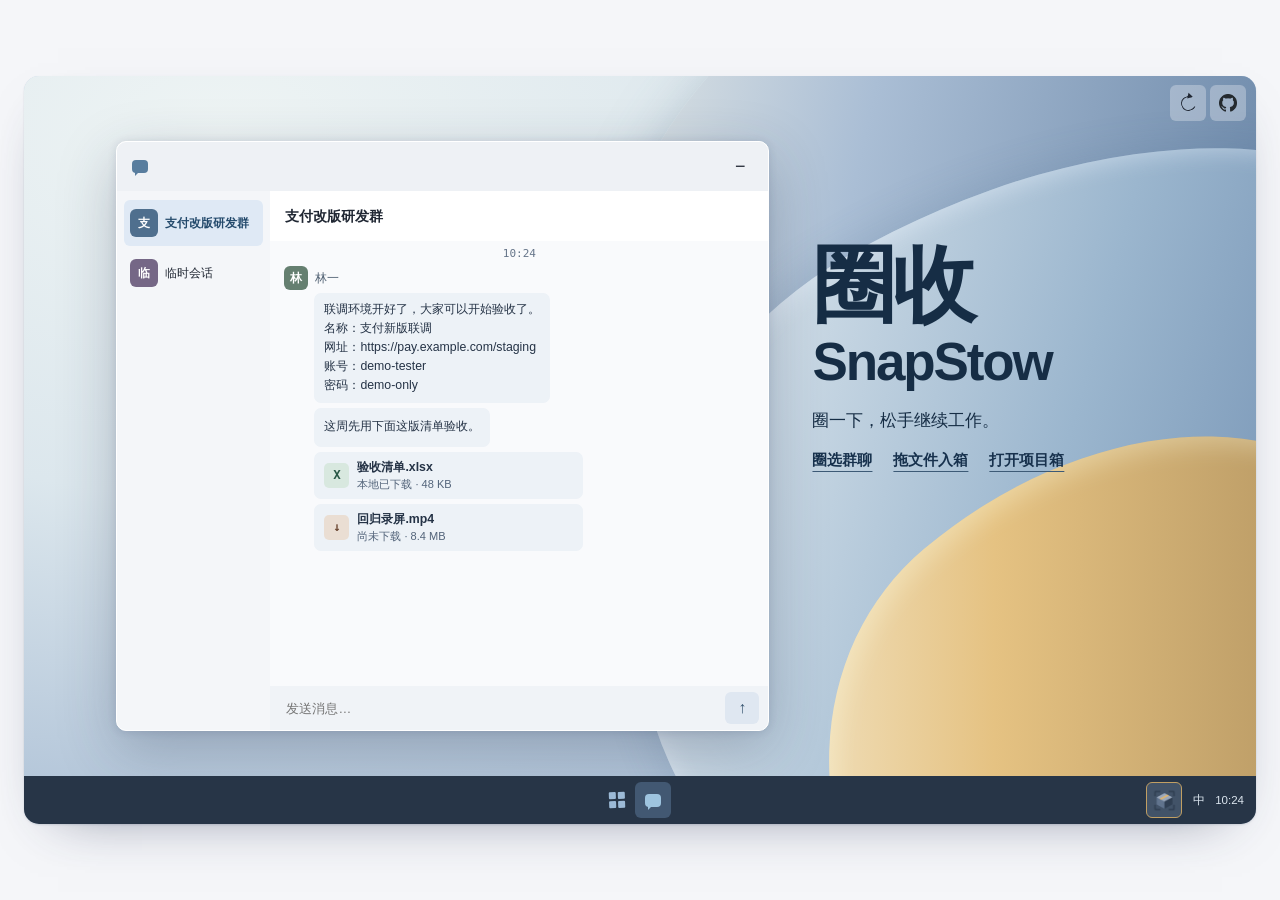
==== index.html @ a150619b "让放大镜查看圈选来源截图并覆盖整个工作台指针" ====
<!doctype html>
<html lang="zh-CN">
<head>
  <meta charset="utf-8">
  <meta name="viewport" content="width=device-width, initial-scale=1">
  <meta name="theme-color" content="#f5f6f9">
  <meta name="description" content="在 Windows 模拟桌面亲手试用圈收 SnapStow，从群聊圈选附件、链接和备注，再到项目箱里找到它们。">
  <title>圈收 SnapStow · 圈一下，松手继续工作</title>
  <link rel="icon" href="./snapstow.png">
  <link rel="stylesheet" href="./style.css?v=source-lens-png">
  <script src="./demo.js?v=source-lens-png" defer></script>
</head>
<body>
  <a class="skip" href="#try">跳到桌面体验</a>
  <main class="shell" aria-label="圈收 SnapStow">
    <section class="desktop" id="try" aria-label="Windows 模拟桌面" tabindex="-1">
      <div class="screen" id="screen">
        <div class="wallpaper" aria-hidden="true"><i></i><i></i><i></i></div>
        <section class="desktop-guide" id="desktop-guide" aria-labelledby="desktop-title">
          <h1 id="desktop-title">圈收 <span lang="en">SnapStow</span></h1>
          <p id="desktop-cue" aria-live="polite">圈一下，松手继续工作。</p>
          <div class="desktop-examples" role="group" aria-label="操作示例">
            <button type="button" class="desktop-action" id="capture" aria-pressed="false" aria-keyshortcuts="Alt+Shift+S">圈选群聊</button>
            <button type="button" class="desktop-action" id="try-queue">拖文件入箱</button>
            <button type="button" class="desktop-action" id="try-archive">打开项目箱</button>
          </div>
        </section>

        <section class="window chat-window" id="chat-window" aria-labelledby="chat-title">
          <header class="chat-chrome">
            <i class="glyph chat-glyph" aria-hidden="true"></i>
            <button type="button" class="icon-control chrome-close" id="min-chat" aria-label="最小化群聊" title="最小化群聊"><span aria-hidden="true">−</span></button>
          </header>
          <div class="chat-layout">
            <div class="channels" role="group" aria-label="群聊列表">
              <button type="button" data-channel="dev" aria-pressed="true" title="支付改版研发群"><span class="avatar" aria-hidden="true">支</span><span>支付改版研发群</span></button>
              <button type="button" data-channel="temp" aria-pressed="false" title="临时会话"><span class="avatar violet" aria-hidden="true">临</span><span>临时会话</span></button>
            </div>
            <div class="conversation">
              <header class="conversation-head"><h2 id="chat-title">支付改版研发群</h2></header>
              <div class="messages" id="messages" aria-label="群聊消息">
                <p class="message-time">10:24</p>
                <div class="message-author"><span class="avatar sender" aria-hidden="true">林</span><span>林一</span></div>
                <div id="message-items" class="message-items"></div>
                <div class="selection-rect" id="selection" aria-hidden="true" hidden><i></i><i></i><i></i><i></i></div>
              </div>
              <form id="chat-form" class="composer">
                <input id="reply" aria-label="发送示例消息" placeholder="发送消息…" maxlength="100" autocomplete="off">
                <button type="submit" class="icon-control send" aria-label="发送" title="发送"><span aria-hidden="true">↑</span></button>
              </form>
            </div>
          </div>
        </section>

        <section class="window workbench" id="workbench" data-theme="dark" aria-label="圈收工作台" hidden>
          <header class="bench-chrome">
            <button type="button" class="bench-brand" id="bench-home" aria-label="圈收工作台首页"><img src="./snapstow.png" width="42" height="42" alt=""><span>圈收<small>SnapStow</small></span></button>
            <div class="bench-tools">
              <button type="button" class="icon-control tool" id="lens" aria-label="放大镜" title="放大镜" aria-pressed="false"><img src="./art/search.svg" alt=""></button>
              <button type="button" class="icon-control tool" id="settings" aria-label="仓库设置" title="仓库设置" aria-pressed="false"><img src="./art/gear.svg" alt=""></button>
              <button type="button" class="icon-control tool" id="min-bench" aria-label="关闭工作台"><img src="./art/close.svg" alt=""></button>
            </div>
          </header>

          <div class="bench-main" id="bench-main">
            <div class="board" id="board">
              <section class="pending" aria-label="待处理文件">
                <button type="button" class="icon-control machine" id="queue-next" aria-label="下一组待处理文件" title="下一组待处理文件"><img src="./art/queue-left.svg" alt=""></button>
                <div class="queue" id="queue"></div>
                <button type="button" class="icon-control machine" id="queue-prev" aria-label="上一组待处理文件" title="上一组待处理文件"><img src="./art/queue-right.svg" alt=""></button>
              </section>
              <section class="belt" id="belt" tabindex="0" aria-label="项目箱传送带，用左右方向键翻页" aria-keyshortcuts="ArrowLeft ArrowRight">
                <div class="belt-bed" aria-hidden="true">
                  <img src="./art/belt-frame.svg" alt="">
                  <div class="rollers"></div>
                  <span class="belt-mark belt-mark-left"></span><span class="belt-mark belt-mark-right"></span>
                </div>
                <div class="boxes" id="boxes"></div>
              </section>
              <div class="drop-bin" id="drop-bin" aria-hidden="true" hidden>
                <img src="./art/drop-bin-closed.svg" alt="">
                <img src="./art/drop-bin-open.svg" alt="">
              </div>
              <div class="association" id="association" hidden aria-hidden="true"></div>
              <button class="icon-control cut" id="cut" type="button" aria-label="剪断同名关联" title="剪断同名关联" draggable="true" hidden><img src="./art/connection-cut.svg" alt=""></button>
            </div>

            <section class="settings-page" id="settings-page" aria-label="仓库设置" hidden>
              <div class="warehouse">
                <img class="warehouse-body" src="./art/warehouse.svg" alt="">
                <img class="warehouse-body light-art" src="./art/warehouse-light.svg" alt="">
                <button type="button" class="warehouse-sign" id="root-picker">工作总目录</button>
                <button type="button" class="warehouse-door" id="warehouse-door" aria-label="抬起卷帘门，返回工作台" title="返回工作台">
                  <img src="./art/warehouse-door.svg" alt=""><img class="light-art" src="./art/warehouse-door-light.svg" alt="">
                </button>
                <button type="button" class="warehouse-shortcut" id="shortcut" aria-label="设置圈选快捷键"></button>
                <button type="button" class="warehouse-theme" id="theme" aria-label="浅色外观" title="切换为浅色外观" aria-pressed="false">
                  <img src="./art/warehouse-theme-dark.svg" alt=""><img class="light-art" src="./art/warehouse-theme-light.svg" alt="">
                </button>
              </div>
            </section>

            <div id="archive-underlay" class="archive-underlay" hidden></div>
            <dialog id="archive" class="archive" aria-labelledby="archive-title">
              <div class="archive-head">
                <h2 id="archive-title"></h2>
                <button type="button" class="icon-control tool" id="archive-lens" aria-label="查看资料来源" title="放大镜" aria-pressed="false"><img src="./art/search.svg" alt=""></button>
                <form method="dialog"><button class="icon-control tool" aria-label="关闭项目箱" autofocus><img src="./art/close.svg" alt=""></button></form>
              </div>
              <div class="archive-content" id="archive-content"></div>
            </dialog>
            <div class="preview-card" id="preview" hidden></div>
          </div>
          <p class="work-status" id="status" role="status" aria-atomic="true"></p>
        </section>
      </div>

      <div class="taskbar">
        <span class="taskbar-menu" aria-hidden="true"><i></i><i></i><i></i><i></i></span>
        <button type="button" class="icon-control task-app" id="chat-app" aria-label="打开群聊" title="群聊" aria-pressed="true"><i class="glyph chat-glyph" aria-hidden="true"></i></button>
        <div class="tray">
          <button type="button" class="icon-control tray-app" id="tray-app" aria-label="打开圈收工作台" title="打开圈收工作台" aria-expanded="false"><img src="./snapstow.png" width="30" height="30" alt=""></button>
          <span class="tray-system" aria-hidden="true">中 <time>10:24</time></span>
        </div>
      </div>
      <div class="tray-menu" id="tray-menu" aria-label="圈收托盘菜单" hidden>
        <button type="button" id="tray-shortcut">当前快捷键 <span></span></button>
        <button type="button" id="tray-root">项目工作总目录</button>
        <button type="button" id="tray-exit">退出软件</button>
      </div>
      <nav class="desktop-tools" aria-label="演示工具">
        <button type="button" class="icon-control utility" id="reset" aria-label="重置演示" title="重置演示"><i class="reset-glyph" aria-hidden="true"></i></button>
        <a class="icon-control utility" href="https://github.com/S-wuyu/SnapStow" aria-label="GitHub 仓库" title="GitHub 仓库"><img src="./art/github.png" alt=""></a>
      </nav>
    </section>
  </main>

  <dialog id="explorer" class="explorer" aria-labelledby="explorer-title">
    <div class="explorer-head"><h2 id="explorer-title">文件资源管理器</h2><form method="dialog"><button class="icon-control explorer-close" type="submit" aria-label="关闭资源管理器" autofocus><span aria-hidden="true">×</span></button></form></div>
    <p class="path" id="explorer-path"></p>
    <ul id="explorer-list"></ul>
  </dialog>

  <dialog id="choose-root" class="explorer" aria-labelledby="choose-title">
    <div class="explorer-head"><h2 id="choose-title">选择工作总目录</h2><form method="dialog"><button class="icon-control explorer-close" type="submit" aria-label="取消选择目录"><span aria-hidden="true">×</span></button></form></div>
    <form id="root-form" class="root-form">
      <label for="root-choice">示例目录</label>
      <select id="root-choice"><option>D:\项目仓库</option><option>D:\工作\归档</option><option>E:\团队资料</option></select>
      <button type="submit" autofocus>选择文件夹</button>
    </form>
  </dialog>
</body>
</html>
---- style.css ----
:root {
  color-scheme: light;
  font-family: "Noto Sans SC", "PingFang SC", "Microsoft YaHei", sans-serif;
  color: #202733;
  background: #f5f6f9;
  --gold: #e5c282;
  --focus: #1d548b;
}

*, *::before, *::after { box-sizing: border-box; }
body { margin: 0; }
[hidden] { display: none !important; }
img { display: block; max-inline-size: 100%; }
button, input, select { font: inherit; color: inherit; }
button { cursor: pointer; }
button:disabled { cursor: default; }
a { color: inherit; text-decoration: none; }
:focus-visible { outline: 2px solid var(--focus); outline-offset: 3px; }
button:active:not(:disabled) { filter: brightness(.94); }
.shell { width: min(1280px, calc(100% - 48px)); min-height: 100svh; margin-inline: auto; padding-block: 18px; display: grid; align-items: center; }
.skip { position: fixed; z-index: 20; top: 10px; left: 10px; padding: 10px; background: white; clip-path: inset(100%); }
.skip:focus { clip-path: none; }
.icon-control {
  display: inline-grid;
  place-items: center;
  flex: 0 0 auto;
  inline-size: var(--control-width, var(--control-size, 36px));
  block-size: var(--control-height, var(--control-size, 36px));
  padding: 0;
  border: 1px solid var(--control-border, transparent);
  border-radius: var(--control-radius, 6px);
  color: inherit;
  background-color: var(--control-bg, transparent);
}
.icon-control > img { inline-size: var(--icon-size, 18px); block-size: var(--icon-height, var(--icon-size, 18px)); object-fit: contain; pointer-events: none; }
.icon-control:hover:not(:disabled) { background-color: var(--control-hover, #20273314); }
.icon-control:is([aria-pressed="true"], [aria-expanded="true"]) { background-color: var(--control-active, var(--control-hover, #20273314)); }
.icon-control:disabled { opacity: .42; }
.desktop { position: relative; isolation: isolate; border-radius: 15px; background: #c9d9e8; box-shadow: 0 1px 2px #172c4e22, 0 20px 55px -34px #252f52a0; }
.screen { position: relative; isolation: isolate; container: desktop-screen / inline-size; height: clamp(450px, calc(100svh - 84px), 700px); overflow: hidden; border-radius: 15px 15px 0 0; background: radial-gradient(ellipse at 16% 8%, #eef4f4, #dce7ed 40%, #94acca 100%); }
.desktop-tools { display: flex; gap: 4px; position: absolute; z-index: 7; top: 9px; right: 10px; }
.utility { --control-size: 36px; --control-hover: #ffffffb2; --control-bg: #f5f6f950; --icon-size: 18px; color: #202733; }
.reset-glyph { width: 15px; height: 15px; position: relative; border: 1.6px solid currentColor; border-right-color: transparent; border-radius: 50%; transform: rotate(-20deg); }
.reset-glyph::after { content: ""; position: absolute; top: -2px; right: -3px; border: 3px solid transparent; border-left: 5px solid currentColor; transform: rotate(32deg); }
.wallpaper { position: absolute; inset: 0; pointer-events: none; overflow: hidden; z-index: -1; }
.wallpaper i { position: absolute; border-radius: 43% 57% 46% 54% / 52% 44% 56% 48%; }
.wallpaper i:nth-child(1) { width: 84%; height: 116%; left: 44%; top: -27%; transform: rotate(-35deg); background: linear-gradient(137deg,#f8f7ec 1%,#aabed5 31%,#5e7c9f 72%,#4e6786 100%); box-shadow: 0 16px 65px #45638361; }
.wallpaper i:nth-child(2) { width: 77%; height: 106%; left: 48%; top: 14%; transform: rotate(-30deg); background: linear-gradient(135deg,#e8eff3 7%,#9bb6ce 46%,#6281a7 82%); box-shadow: inset 3px 6px 22px #edf5fe66, -8px -11px 35px #43658825; }
.wallpaper i:nth-child(3) { width: 54%; height: 88%; left: 65%; top: 53%; transform: rotate(-40deg); background: linear-gradient(130deg,#f5ebd2 2%,#e5c282 32%,#b79863 68%); box-shadow: inset 0 11px 25px #ffffe251; }
.desktop-guide { position: absolute; inset: 24% 5% auto 64%; color: #162d45; }
.desktop-guide[inert] { visibility: hidden; }
.desktop-guide h1 { margin: 0; font-size: clamp(3.1rem, 6.8cqw, 5.75rem); font-weight: 800; line-height: 1; letter-spacing: -.055em; }
.desktop-guide h1 span { display: block; margin-top: .12em; font: 700 clamp(1.95rem, 4.3cqw, 3.5rem)/1.04 "Bahnschrift", "Segoe UI", sans-serif; letter-spacing: -.04em; }
.desktop-guide p { min-block-size: 1.5em; margin: 18px 0 5px; font-size: clamp(.87rem, 1.48cqw, 1.09rem); font-weight: 520; line-height: 1.5; }
.desktop-examples { display: flex; flex-wrap: wrap; gap: 0 clamp(9px, 1.7cqw, 25px); }
.desktop-action { min-block-size: 44px; padding: 0; border: 0; border-radius: 2px; background: transparent; color: #17314d; font-size: clamp(.78rem, 1.2cqw, .94rem); font-weight: 700; text-decoration: underline; text-decoration-color: #3d5a76; text-underline-offset: .4em; touch-action: manipulation; }
.desktop-action:hover:enabled, .desktop-action[aria-pressed="true"] { color: #0d2744; text-decoration-thickness: 2px; }
.desktop-action:disabled { opacity: .5; }
.desktop-action[aria-pressed="true"] { text-decoration-color: #795416; }
.window { position: absolute; box-shadow: 0 19px 58px #22314c46, 0 1px 8px #26385e25; border-radius: 10px; overflow: hidden; }
.chat-window { display: flex; flex-direction: column; width: min(670px, 53%); left: 7.5%; top: clamp(36px, 11%, 65px); bottom: clamp(18px, 7%, 45px); background: #fff; border: 1px solid #fff; }
.chat-window.is-capturing { outline: 2px solid #8c651f; outline-offset: 2px; }
.chat-chrome { display: flex; align-items: center; min-height: 49px; background: #eef1f5; padding: 0 10px 0 15px; justify-content: space-between; }
.glyph { display: inline-block; vertical-align: middle; flex: 0 0 auto; }
.chat-glyph { width: 16px; height: 13px; border-radius: 4px; background: #587d9e; position: relative; }
.chat-glyph::after { content: ""; position: absolute; bottom: -3px; left: 3px; border-top: 4px solid #587d9e; border-right: 4px solid transparent; }
.capture-glyph { width: 18px; height: 18px; position: relative; }
.capture-glyph::before, .capture-glyph::after { content: ""; position: absolute; width: 13px; height: 13px; border: 1.6px solid currentColor; }
.capture-glyph::before { left: 0; top: 0; border-right: 0; border-bottom: 0; border-top-left-radius: 3px; }
.capture-glyph::after { right: 0; bottom: 0; border-left: 0; border-top: 0; border-bottom-right-radius: 3px; }
.chrome-close { --control-hover: #dce3ed; font-size: 1.12rem; }
.chat-layout { flex: 1; min-height: 0; display: grid; grid-template-columns: 153px minmax(0, 1fr); }
.channels { padding: 9px 7px; background: #f4f6f9; }
.channels button { display: flex; width: 100%; align-items: center; gap: 7px; padding: 6px; min-height: 46px; text-align: left; background: transparent; border: 0; border-radius: 6px; font-size: .73rem; }
.channels button + button { margin-top: 4px; }
.channels button:hover { background: #e9eef5; }
.channels button[aria-pressed="true"] { background: #dfe9f5; color: #23496b; font-weight: 700; }
.avatar { display: grid; place-items: center; width: 28px; height: 28px; flex: 0 0 28px; border-radius: 6px; background: #4f6f8e; color: white; font-size: .73rem; font-weight: 650; }
.avatar.violet { background: #756786; }
.conversation { min-height: 0; min-width: 0; display: flex; flex-direction: column; }
.conversation-head { min-height: 50px; padding: 8px 15px; display: flex; align-items: center; gap: 8px; }
.conversation-head h2 { margin: 0; font-size: .9rem; }
.messages { position: relative; flex: 1; overflow: auto; padding: 4px 14px 8px; background: #f9fafc; scrollbar-width: thin; overscroll-behavior: contain; }
.is-capturing .messages { touch-action: none; user-select: none; cursor: crosshair; }
.message-time { text-align: center; margin: 3px 0 6px; color: #67768a; font: .69rem/1.1 "Consolas", monospace; }
.message-author { display: flex; align-items: center; gap: 7px; font-size: .72rem; color: #526274; }
.sender { background: #657f70; width: 24px; height: 24px; flex-basis: 24px; }
.message-items { display: grid; gap: 5px; align-content: start; justify-items: start; margin: 3px 0 0 30px; }
.message { position: relative; text-align: left; display: flex; align-items: center; gap: 8px; padding: 6px 9px; border: 1px solid transparent; border-radius: 7px; min-height: 39px; max-width: 100%; color: #253346; background: #edf2f7; overflow-wrap: anywhere; font-size: .77rem; }
.message:is(.file, .missing) { width: min(100%, 269px); }
.chat-text { white-space: pre-line; line-height: 1.55; overflow-wrap: anywhere; }
.message strong, .message small { display: block; }
.message small { color: #53647a; font-size: .69rem; margin-top: 1px; }
.message:hover, .message:focus-visible { background: #f7edda; border-color: #c6a05d; }
.is-capturing .message { cursor: crosshair; border-color: #a47932; }
.material-icon { display: grid; place-items: center; width: 25px; height: 25px; flex: 0 0 25px; background: #d8e8df; border-radius: 5px; color: #285846; font: 700 .78rem/1 monospace; }
.material-icon.missing { background: #eaded3; color: #6a4632; }
.sent { margin: 7px 0 3px auto; max-width: 85%; width: fit-content; padding: 7px 9px; border-radius: 7px; background: #dce9e2; font-size: .8rem; overflow-wrap: anywhere; }
.selection-rect { position: absolute; z-index: 2; pointer-events: none; box-shadow: 0 0 0 200vmax #19334c32; background: #fff2d53b; }
.selection-rect i { position: absolute; width: 13px; height: 13px; border: 2px solid #98702d; }
.selection-rect i:nth-child(1) { top: 0; left: 0; border-right: 0; border-bottom: 0; }
.selection-rect i:nth-child(2) { top: 0; right: 0; border-left: 0; border-bottom: 0; }
.selection-rect i:nth-child(3) { bottom: 0; left: 0; border-right: 0; border-top: 0; }
.selection-rect i:nth-child(4) { bottom: 0; right: 0; border-left: 0; border-top: 0; }
.composer { display: flex; align-items: center; gap: 5px; background: #f0f3f7; padding: 6px 9px 6px 13px; }
.composer input { background: transparent; border: 0; flex: 1; min-width: 0; font-size: .8rem; padding: 6px 3px; }
.send { --control-width: 34px; --control-height: 32px; --control-bg: #dfe7f1; --control-hover: #cbddef; color: #35536e; font-weight: 750; }
.taskbar { min-height: 48px; position: relative; display: flex; align-items: center; justify-content: center; gap: 10px; background: #273547; color: #eef3f8; border-radius: 0 0 15px 15px; --focus: #f8cf7f; }
.taskbar-menu { display: grid; grid-template-columns: 7px 7px; grid-auto-rows: 7px; gap: 2px; transform: rotate(-2deg); }
.taskbar-menu i { background: #9cbad7; border-radius: 1px; }
.task-app, .tray-app { --control-hover: #4b6079; --control-active: #425872; }
.task-app .chat-glyph, .task-app .chat-glyph::after { background: #9ec4df; }
.task-app .chat-glyph::after { background: transparent; border-top-color: #9ec4df; }
.tray { position: absolute; right: 12px; display: flex; align-items: center; gap: 11px; }
.tray-app { --control-border: #c19f63; --control-bg: #425368; --control-active: var(--gold); --icon-size: 29px; }
.tray-system { display: inline-flex; gap: 10px; align-items: center; font-size: .72rem; color: #dbE5ee; }
.tray-menu { z-index: 8; position: absolute; right: 12px; bottom: 52px; background: #273547; color: white; padding: 5px; border-radius: 8px; box-shadow: 0 8px 22px #15253e66; --focus: #e5c282; }
.tray-menu button { display: flex; justify-content: space-between; align-items: center; gap: 15px; width: 100%; border: 0; background: transparent; border-radius: 5px; padding: 8px 10px; min-height: 36px; font-size: .81rem; }
.tray-menu button:hover { background: #425872; }
.tray-menu button span { color: #f6dca6; }
.tray-menu button:disabled { opacity: .55; }

.workbench {
  --bench-bg: #22252c;
  --bench-panel: #2f343e;
  --bench-surface: #3b424f;
  --bench-ink: #f3f5f8;
  --bench-muted: #becbda;
  --bench-line: #566172;
  --bench-outline: #778499;
  --focus: #f7d08b;
  --danger-bg: #66343f;
  --danger: #ffc1c9;
  color-scheme: dark;
  color: var(--bench-ink);
  background: var(--bench-bg);
  width: min(920px, calc(100% - 42px));
  left: 50%;
  translate: -50% 0;
  top: clamp(49px, 8%, 62px);
  bottom: 5%;
  z-index: 3;
  display: flex;
  flex-direction: column;
  container-type: inline-size;
  border: 1px solid #7e8fa281;
}
.workbench[data-theme="light"] {
  --bench-bg: #f5f6f9;
  --bench-panel: #fff;
  --bench-surface: #e5ebf3;
  --bench-ink: #202733;
  --bench-muted: #435469;
  --bench-line: #bbc7d8;
  --bench-outline: #8294ab;
  --focus: #1d548b;
  --danger-bg: #ffe0e5;
  --danger: #8a253b;
  color-scheme: light;
}
.bench-chrome { position: relative; flex: 0 0 62px; display: flex; justify-content: space-between; align-items: center; margin-inline: clamp(13px, 4cqw, 34px); border-bottom: 1px solid var(--bench-line); }
.bench-brand { display: inline-flex; gap: 8px; align-items: center; border: 0; background: transparent; font-size: .88rem; color: inherit; padding: 0 6px 0 0; text-align: left; }
.bench-brand small { color: var(--bench-muted); display: block; font-size: .68rem; }
.bench-tools { display: flex; align-items: center; gap: clamp(7px, 1.7cqw, 16px); }
.tool { --control-border: var(--bench-line); --control-bg: var(--bench-panel); --control-hover: var(--bench-surface); --icon-size: 17px; }
.tool:hover:enabled, .tool[aria-pressed="true"] { border-color: var(--bench-outline); }
.workbench[data-theme="light"] .tool img, .workbench[data-theme="light"] .machine img { filter: brightness(.32) saturate(1.7); }
.bench-main { flex: 1; min-height: 0; position: relative; }
.board { height: 100%; display: flex; flex-direction: column; justify-content: space-between; gap: 15px; position: relative; padding: clamp(12px, 3cqw, 22px) clamp(11px, 4cqw, 34px) 9px; }
.workbench.lens-on::after { content: ""; position: absolute; inset: 0; box-shadow: inset 0 0 21px #a5c5eb92; border-radius: inherit; pointer-events: none; z-index: 6; }
.pending { display: grid; grid-template-columns: clamp(29px, 4.7cqw, 40px) 1fr clamp(29px, 4.7cqw, 40px); align-items: center; gap: clamp(5px, 1.35cqw, 13px); }
.machine { --control-width: 100%; --control-height: clamp(49px, 10cqw, 92px); --control-radius: 7px; --control-border: var(--bench-outline); --control-bg: var(--bench-surface); --control-hover: #4d6079; --icon-size: 19px; --icon-height: 22px; }
.queue { --queue-size: 3; --slot-height: 118px; display: grid; grid-template-columns: repeat(var(--queue-size), minmax(0, 1fr)); gap: clamp(7px, 3.1cqw, 28px); background: var(--bench-panel); border: 1px solid var(--bench-line); border-radius: 10px; padding: 13px clamp(8px, 4cqw, 36px); }
.file-card { position: relative; width: 100%; min-width: 0; min-height: 118px; display: flex; flex-direction: column; align-items: center; justify-content: center; gap: 6px; background: var(--bench-panel); border: 1px solid var(--bench-line); padding: 7px; color: var(--bench-ink); border-radius: 8px; text-align: left; }
.file-card img { width: 55px; height: 66px; object-fit: contain; pointer-events: none; }
.file-card strong { width: 100%; min-width: 0; overflow: hidden; text-overflow: ellipsis; white-space: nowrap; font-size: clamp(.66rem, 1.55cqw, .82rem); font-weight: 530; }
.queue .file-card { height: var(--slot-height); cursor: grab; touch-action: none; -webkit-user-select: none; user-select: none; }
.queue .file-card.drag-origin { opacity: .42; }
.queue .feature-card { justify-content: center; text-align: center; color: var(--bench-muted); border-color: transparent; cursor: inherit; touch-action: auto; background: transparent; }
.feature-card img { width: 35px; height: 40px; }
.feature-card strong { font-weight: 450; }
.feature-card .capture-glyph { position: relative; display: block; width: 32px; height: 36px; color: var(--bench-muted); background: url("./art/paper.svg") center / 17px auto no-repeat; }
.file-card.drag-ghost { position: absolute; top: 0; left: 0; z-index: 7; height: 85px; min-height: 0; padding: 6px; gap: 4px; pointer-events: none; opacity: .92; box-shadow: 0 6px 18px #131a2966; }
.drag-ghost img:not(.missing-mark) { width: 36px; height: 46px; }
.drag-ghost strong { font-size: .66rem; }
.drag-ghost .file-state { font-size: .52rem; padding: 2px 3px; }
.drag-ghost.over-bin { opacity: .43; filter: blur(.8px); box-shadow: none; }
.file-card:hover, .file-card[aria-pressed="true"], .file-card.relink-target { border-color: var(--gold); background: var(--bench-surface); }
.file-card .file-state { position: absolute; right: 5px; top: 5px; background: var(--danger-bg); color: var(--danger); padding: 3px 5px; font-size: .63rem; border-radius: 4px; max-width: calc(100% - 10px); }
.file-card img.missing-mark { position: absolute; width: 24px; height: 24px; top: 6px; right: 6px; }
.belt { flex: 0 0 clamp(143px, 22cqw, 211px); width: 100%; position: relative; touch-action: pan-y; -webkit-user-select: none; user-select: none; cursor: grab; }
.belt:focus-visible { outline: 2px solid var(--focus); outline-offset: 3px; border-radius: 4px; }
.belt.swiping { cursor: grabbing; }
.belt.swiping .project { pointer-events: none; }
.belt-bed { position: absolute; width: 100%; aspect-ratio: 852/209; bottom: 7%; left: 0; pointer-events: none; }
.belt-bed > img { width: 100%; height: 100%; object-fit: contain; }
.rollers { position: absolute; inset: 0; background: url("./art/belt-rollers.svg") 0 0 / 200% 100% no-repeat; mask: url("./art/belt-mask.svg") 0 0 / 100% 100% no-repeat; }
.workbench[data-theme="light"] :is(.belt-bed > img, .rollers) { filter: brightness(2.2) saturate(.55); }
.belt-mark { position: absolute; width: clamp(20px, 4.2%, 36px); aspect-ratio: 36 / 11; background: var(--bench-muted); opacity: .85; mask: url("./art/belt-arrow.svg") center / contain no-repeat; translate: -50% -50%; transform: rotate(-3.894deg); }
.belt-mark-left { left: 9%; top: 77.2%; transform: rotate(-3.894deg) scaleX(-1); }
.belt-mark-right { right: 9%; top: 54.5%; translate: 50% -50%; }
.drop-bin { position: absolute; z-index: 6; width: clamp(58px, 15cqw, 76px); aspect-ratio: 76 / 82; right: clamp(16px, 5cqw, 44px); bottom: 8px; }
.drop-bin img { display: block; width: 100%; height: 100%; pointer-events: none; }
.drop-bin:not([data-hit]) img + img, .drop-bin[data-hit] img:first-child { display: none; }
.boxes { position: absolute; inset: 1% 1% auto; display: grid; grid-template-columns: repeat(2, minmax(0, 1fr)); justify-items: center; pointer-events: none; transform: translate(var(--belt-move, 0px), calc(var(--belt-move, 0px) * -.075)); }
.project { position: relative; width: min(94%, 162px); aspect-ratio: 162 / 100; color: #202732; padding: 0; border: 0; background: transparent; border-radius: 8px; cursor: pointer; pointer-events: auto; align-self: start; }
.project:nth-child(2) { margin-top: -7%; }
.project img { position: absolute; pointer-events: none; }
.project .parcel { inset: 0; width: 100%; height: 100%; object-fit: contain; }
.project .parcel-label { left: 8.6%; top: 40%; width: 82.7%; height: 42%; object-fit: contain; }
.project .parcel-glow { left: -12%; top: -13%; width: 124%; max-width: none; height: 125%; opacity: 0; object-fit: contain; }
.project strong { position: absolute; left: 13%; top: 56%; width: 64%; height: 26%; color: #202732; font-size: clamp(.67rem, 1.35cqw, .81rem); line-height: 1.07; font-weight: 650; text-align: center; align-content: center; overflow: hidden; display: -webkit-box; -webkit-box-orient: vertical; -webkit-line-clamp: 2; }
.belt:not(.swiping) .project:is(:hover, :focus-visible) .parcel-glow, .project.drop-target .parcel-glow, .project[data-copying] .parcel-glow { opacity: 1; }
.project.drop-target { outline: 2px solid var(--gold); outline-offset: 5px; }
.project[data-copying] .parcel-label { opacity: .65; }
.rename-wrapper { position: absolute; text-align: center; pointer-events: auto; z-index: 2; }
.rename-wrapper input { width: 83%; min-width: 0; padding: 3px; background: #f8e3b5; color: #202732; border: 1px solid #916a24; border-radius: 3px; font-size: .75rem; -webkit-user-select: text; user-select: text; }
.association { position: absolute; height: 0; width: var(--length); left: var(--x); top: var(--y); border-top: 2px dashed var(--bench-outline); transform-origin: left; rotate: var(--angle); pointer-events: none; z-index: 2; }
.association::after { position: absolute; content: ""; width: 8px; height: 8px; border-top: 2px solid var(--bench-outline); border-right: 2px solid var(--bench-outline); rotate: 45deg; right: 0; top: -5px; }
.cut { position: absolute; z-index: 4; left: var(--cut-x); top: var(--cut-y); translate: -50% -50%; --control-height: 32px; --control-bg: var(--bench-bg); --control-hover: var(--bench-panel); --icon-size: 25px; --icon-height: 20px; }
.cut:hover, .cut:focus-visible { border-color: var(--gold); }
.workbench[data-theme="light"] .cut img { filter: brightness(.38); }
.work-status { position: absolute; z-index: 5; bottom: 4px; left: 14px; max-width: 75%; margin: 0; padding: 3px 6px; border-radius: 4px; font-size: .69rem; color: var(--bench-muted); background: var(--bench-bg); pointer-events: none; }
.work-status:empty { clip-path: inset(100%); }

.archive-underlay { position: absolute; inset: 0; background: #11172277; backdrop-filter: blur(5px); z-index: 5; }
.archive {
  position: absolute;
  z-index: 6;
  inset: 11px 6% 12px;
  width: auto;
  max-width: none;
  height: auto;
  max-height: none;
  padding: 0 15px;
  margin: 0;
  background: var(--bench-panel);
  color: var(--bench-ink);
  border: 1px solid var(--bench-outline);
  border-radius: 9px;
}
.archive[open] { display: flex; flex-direction: column; }
.archive-head { display: grid; grid-template-columns: 1fr auto auto; gap: 8px; align-items: center; padding: 9px 0; border-bottom: 1px solid var(--bench-line); }
.archive-head h2 { margin: 0; font-size: 1rem; }
.archive-content { flex: 1; overflow: auto; overscroll-behavior: contain; padding: 12px 2px 16px; display: grid; align-content: start; grid-template-columns: repeat(2, minmax(0, 1fr)); gap: 13px; scrollbar-width: thin; }
.archive-content:empty::after { content: "项目箱是空的"; color: var(--bench-muted); font-size: .85rem; padding: 12px; }
.group { min-width: 0; position: relative; }
.group-card { display: flex; min-height: 94px; flex-direction: column; align-items: center; justify-content: center; gap: 2px; width: min(78%, 220px); margin-inline: auto; border: 1px solid var(--bench-line); background: var(--bench-bg); border-radius: 8px; padding: 6px; color: var(--bench-ink); font-size: .78rem; }
.group-card img { width: 45px; height: 54px; pointer-events: none; }
.group-card:hover { border-color: var(--gold); }
.group-card.merge-target, .group-card[aria-pressed="true"] { outline: 2px solid var(--gold); }
.group-sources { margin: 1px 0 0; color: var(--bench-muted); font-size: .67rem; }
.group-files { position: relative; padding: 17px 0 0; margin: 0; list-style: none; display: grid; grid-template-columns: repeat(2, minmax(0, 1fr)); gap: 10px; }
.group-files::before { position: absolute; content: ""; top: 0; left: 50%; height: 8px; border-left: 1px solid var(--bench-outline); }
.group-files::after { position: absolute; content: ""; top: 7px; left: 25%; width: 50%; height: 10px; border: 1px solid var(--bench-outline); border-bottom: 0; border-radius: 12px 12px 0 0; pointer-events: none; }
.group-files:has(> li:only-child) { grid-template-columns: minmax(0, 1fr); justify-items: center; }
.group-files:has(> li:only-child)::before { height: 17px; }
.group-files:has(> li:only-child)::after { display: none; }
.group-files li { position: relative; width: 100%; min-width: 0; }
.group-files li:only-child { width: 50%; }
.group-files li:nth-child(n+3)::before { position: absolute; content: ""; left: 50%; top: -10px; height: 10px; border-left: 1px solid var(--bench-outline); }
.group-files .file-card { min-height: 84px; }
.group-files .file-card img { width: 35px; height: 42px; }
.group-files .file-card strong { text-align: center; white-space: normal; overflow-wrap: anywhere; }
.group-actions { position: absolute; z-index: 1; top: 5px; right: 3px; display: flex; justify-content: end; }
.group-actions .group-move { --control-size: 31px; --control-hover: var(--bench-surface); color: var(--bench-muted); opacity: 0; }
.group:hover .group-move, .group:focus-within .group-move { opacity: 1; }
.archive-underlay.source-drop { z-index: 5; background: #3e5572b0; }
.archive-underlay.source-drop::after { content: "拖出来源"; position: absolute; color: #fff1cd; bottom: 2px; left: 50%; translate: -50%; font-size: .7rem; }
.preview-card { z-index: 9; position: absolute; width: min(238px, calc(100% - 12px)); padding: 10px; background: var(--bench-bg); color: var(--bench-ink); border: 1px solid var(--bench-outline); border-radius: 7px; box-shadow: 0 9px 25px #12172661; font-size: .75rem; line-height: 1.6; overflow-wrap: anywhere; pointer-events: none; }
.preview-card strong, .preview-card span { display: block; }
.preview-card span { color: var(--bench-muted); margin-top: 3px; }
.preview-card.has-screenshot { width: min(374px, calc(100% - 12px)); background: var(--bench-panel); }
.preview-card .source-image { margin: 10px 0 0; border-top: 1px solid var(--bench-line); padding-top: 10px; }
.source-image img { max-height: 250px; width: auto; height: auto; border-radius: 5px; object-fit: contain; object-position: left top; }

.settings-page { height: 100%; display: grid; place-items: center; position: relative; }
.warehouse { position: relative; width: min(82%, 536px); aspect-ratio: 536/391; }
.warehouse-body { width: 100%; height: 100%; object-fit: contain; pointer-events: none; }
.workbench[data-theme="dark"] .warehouse .light-art, .workbench[data-theme="light"] .warehouse img:not(.light-art):where(.warehouse-body, .warehouse-door img, .warehouse-theme img) { display: none; }
.warehouse-sign { position: absolute; top: 35.3%; left: 23.1%; width: 52.6%; height: 10%; padding: 0 11px; border: 0; background: url("./art/warehouse-sign.svg") center / contain no-repeat; color: #fff0d4; text-align: left; white-space: nowrap; overflow: hidden; text-overflow: ellipsis; font-size: clamp(.67rem, 1.6cqw, .88rem); }
.warehouse-sign:hover, .warehouse-door:hover { filter: brightness(1.2); }
.warehouse-door { position: absolute; left: 32.65%; top: 51.92%; width: 33.58%; height: 33.76%; border: 0; padding: 0; overflow: hidden; background: transparent; touch-action: none; cursor: grab; }
.warehouse-door:active { cursor: grabbing; }
.warehouse-door img { width: 100%; height: 100%; object-fit: contain; pointer-events: none; translate: 0 var(--door-lift, 0px); }
.warehouse-shortcut { position: absolute; left: 68%; top: 56%; width: 29%; min-height: 34px; padding: 8px 4px 13px; border: 0; border-radius: 5px; color: #ffe5b4; background: transparent url("./art/warehouse-mark.svg") 60% 93% / 83% auto no-repeat; font-size: clamp(.64rem, 1.48cqw, .88rem); rotate: -4deg; }
.warehouse-shortcut:hover { color: white; background-color: #ffffff12; }
.warehouse-theme { position: absolute; left: 12.31%; top: 63.94%; width: 15.67%; min-height: 44px; aspect-ratio: 84 / 75; border: 0; border-radius: 5px; padding: 0; background: transparent; }
.warehouse-theme img { display: block; width: 100%; object-fit: contain; pointer-events: none; }
.warehouse-theme:hover { filter: brightness(1.13); }
.workbench[data-theme="light"] .warehouse-sign { color: #44382a; background-image: url("./art/warehouse-sign-light.svg"); }
.workbench[data-theme="light"] .warehouse-shortcut { color: #43596d; }
.explorer { width: min(470px, calc(100% - 30px)); color: #202733; background: #f6f8fa; border: 1px solid #becddd; border-radius: 10px; padding: 14px 18px; box-shadow: 0 18px 64px #182a4760; }
.explorer::backdrop { background: #111e365f; }
.explorer-head { display: flex; justify-content: space-between; align-items: center; gap: 6px; margin-bottom: 10px; }
.explorer-head h2 { font-size: .95rem; margin: 0; }
.explorer-close { --control-bg: #e8edf3; --control-hover: #d4e0ed; font-size: 1.17rem; }
.path { padding: 8px 11px; background: #e7edf4; border-radius: 5px; font-size: .83rem; overflow-wrap: anywhere; }
.explorer ul { margin: 7px 0; padding-left: 24px; line-height: 1.8; font-size: .83rem; }
.root-form { display: grid; gap: 7px; }
.root-form label, .root-form select, .root-form button { font-size: .83rem; }
.root-form select, .root-form button { min-height: 36px; border-radius: 5px; border: 1px solid #b2c2d5; padding-inline: 7px; }
.root-form button { justify-self: end; background: #f0d9ae; margin-top: 4px; }

@container (max-width: 530px) {
  .board { gap: 5px; padding-bottom: 34px; }
  .queue { --queue-size: 2; --slot-height: 100px; }
  .file-card { min-height: 100px; }
  .file-card img { width: 43px; height: 52px; }
  .feature-card img { width: 31px; height: 36px; }
  .drag-ghost.over-bin { filter: blur(.7px); }
  .belt { flex-basis: 153px; }
  .boxes { inset: auto 1% calc(7% + 9.2cqw - 7px); }
  .project { width: min(78%, 128px); }
  .project:nth-child(2) { margin-top: -7%; }
  .association { border-width: 1.5px; }
  .archive { inset-inline: 10px; padding-inline: 9px; }
  .archive-content { grid-template-columns: 1fr; }
  .group-files .file-card { min-height: 70px; }
}

@media (max-width: 710px) {
  .shell { width: calc(100% - 14px); padding-block: 7px; }
  .screen { height: clamp(450px, calc(100svh - 62px), 780px); }
  .chat-layout { grid-template-columns: 1fr; grid-template-rows: auto 1fr; }
  .channels { display: flex; gap: 5px; padding: 5px 7px; }
  .channels button { display: inline-flex; width: auto; min-height: 36px; line-height: 1.1; }
  .channels button + button { margin: 0; }
  .channels .avatar { width: 22px; height: 22px; flex-basis: 22px; }
  .conversation-head { min-height: 39px; padding-block: 5px; }
  .message-items { margin-left: 22px; }
  .workbench { width: calc(100% - 14px); top: 53px; bottom: 16px; }
  .work-status { bottom: 6px; }
}

@container desktop-screen (max-width: 740px) {
  .desktop-guide { inset: 25px 18px auto; }
  .desktop-guide h1 { display: flex; gap: .26em; align-items: baseline; font-size: clamp(2.05rem, 8cqw, 2.7rem); }
  .desktop-guide h1 span { font-size: .7em; }
  .desktop-guide p { margin: 6px 0 0; }
  .desktop-examples { gap: 0 18px; }
  .chat-window { width: auto; left: 8px; right: 8px; top: 152px; bottom: 16px; }
}

@media (max-width: 390px) {
  .tray { right: 7px; gap: 6px; }
  .tray-system { gap: 4px; }
}

@media (hover: none) {
  .group-actions .group-move { opacity: 1; }
}

@media (prefers-reduced-motion: no-preference) {
  .workbench:not([hidden]) { animation: open-window 150ms ease-out; }
  .archive[open] { animation: open-window 130ms ease-out; }
  .project .parcel-glow { transition: opacity 150ms ease-out; }
  .project[data-copying] .parcel-label { animation: sealing 470ms linear both; }
  .boxes { transition: transform 180ms ease-out; }
  .swiping .boxes { transition: none; }
  .warehouse-door.rolling img { transition: translate 240ms ease-out; }
  @keyframes open-window { from { opacity: .55; transform: scale(.985); } }
  @keyframes sealing { from { clip-path: inset(0 0 92%); } to { clip-path: inset(0); } }
}

.workbench.lens-on, .workbench.lens-on * { cursor: url("./art/lens-cursor.svg") 10 10, zoom-in; }
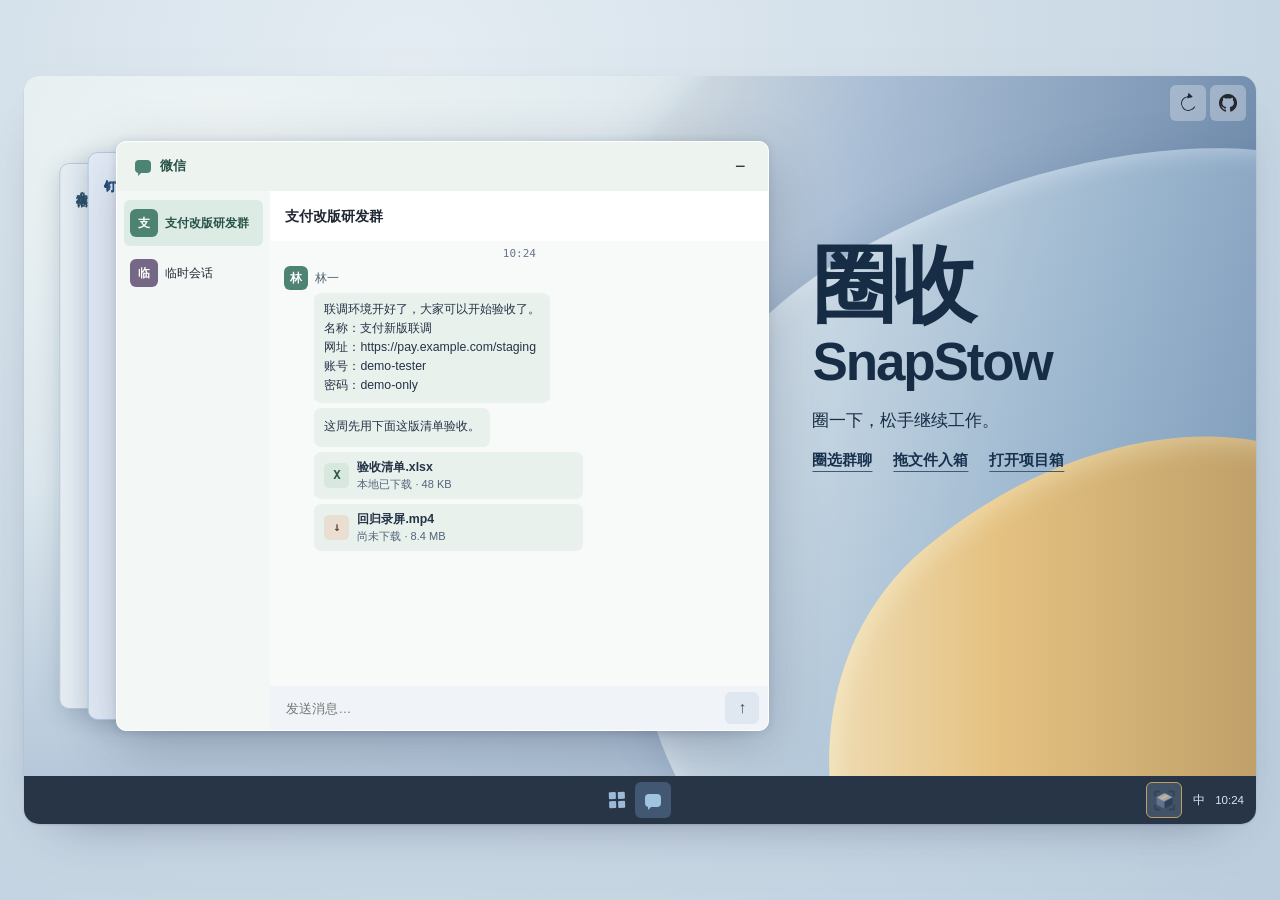
==== commit a1167270: "更新浅色交互并加入群聊叠窗和目录浏览" ====
--- a/index.html
+++ b/index.html
@@ -3,12 +3,12 @@
 <head>
   <meta charset="utf-8">
   <meta name="viewport" content="width=device-width, initial-scale=1">
-  <meta name="theme-color" content="#f5f6f9">
+  <meta name="theme-color" content="#ccd9e5">
   <meta name="description" content="在 Windows 模拟桌面亲手试用圈收 SnapStow，从群聊圈选附件、链接和备注，再到项目箱里找到它们。">
   <title>圈收 SnapStow · 圈一下，松手继续工作</title>
   <link rel="icon" href="./snapstow.png">
-  <link rel="stylesheet" href="./style.css?v=source-lens-png">
-  <script src="./demo.js?v=source-lens-png" defer></script>
+  <link rel="stylesheet" href="./style.css?v=chat-stack-directories">
+  <script src="./demo.js?v=chat-stack-directories" defer></script>
 </head>
 <body>
   <a class="skip" href="#try">跳到桌面体验</a>
@@ -26,21 +26,31 @@
           </div>
         </section>
 
-        <section class="window chat-window" id="chat-window" aria-labelledby="chat-title">
+        <div class="chat-stack" id="chat-stack">
+          <div class="chat-sides" role="group" aria-label="切换群聊窗口">
+            <button class="chat-back" type="button" data-client="wechat" hidden><span>微信</span></button>
+            <button class="chat-back" type="button" data-client="dingtalk" style="--depth: 1"><span>钉钉</span></button>
+            <button class="chat-back" type="button" data-client="wecom" style="--depth: 2"><span>企业微信</span></button>
+          </div>
+        <section class="window chat-window" id="chat-window" data-client="wechat" aria-labelledby="chat-title">
           <header class="chat-chrome">
-            <i class="glyph chat-glyph" aria-hidden="true"></i>
+            <button type="button" class="chat-handle" id="chat-handle" title="拖动窗口，方向键也能移动" aria-keyshortcuts="ArrowLeft ArrowRight ArrowUp ArrowDown">
+              <i class="glyph chat-glyph" aria-hidden="true"></i><span id="chat-client">微信</span><span class="sr-only">，使用方向键移动窗口</span>
+            </button>
             <button type="button" class="icon-control chrome-close" id="min-chat" aria-label="最小化群聊" title="最小化群聊"><span aria-hidden="true">−</span></button>
           </header>
           <div class="chat-layout">
             <div class="channels" role="group" aria-label="群聊列表">
               <button type="button" data-channel="dev" aria-pressed="true" title="支付改版研发群"><span class="avatar" aria-hidden="true">支</span><span>支付改版研发群</span></button>
               <button type="button" data-channel="temp" aria-pressed="false" title="临时会话"><span class="avatar violet" aria-hidden="true">临</span><span>临时会话</span></button>
+              <button type="button" data-channel="feedback" aria-pressed="false" hidden><span class="avatar" aria-hidden="true">联</span><span>支付联调反馈群</span></button>
+              <button type="button" data-channel="launch" aria-pressed="false" hidden><span class="avatar" aria-hidden="true">上</span><span>上线准备群</span></button>
             </div>
             <div class="conversation">
               <header class="conversation-head"><h2 id="chat-title">支付改版研发群</h2></header>
               <div class="messages" id="messages" aria-label="群聊消息">
                 <p class="message-time">10:24</p>
-                <div class="message-author"><span class="avatar sender" aria-hidden="true">林</span><span>林一</span></div>
+                <div class="message-author"><span class="avatar sender" id="sender-avatar" aria-hidden="true">林</span><span id="sender-name">林一</span></div>
                 <div id="message-items" class="message-items"></div>
                 <div class="selection-rect" id="selection" aria-hidden="true" hidden><i></i><i></i><i></i><i></i></div>
               </div>
@@ -51,6 +61,7 @@
             </div>
           </div>
         </section>
+        </div>
 
         <section class="window workbench" id="workbench" data-theme="dark" aria-label="圈收工作台" hidden>
           <header class="bench-chrome">
@@ -136,18 +147,27 @@
   </main>
 
   <dialog id="explorer" class="explorer" aria-labelledby="explorer-title">
-    <div class="explorer-head"><h2 id="explorer-title">文件资源管理器</h2><form method="dialog"><button class="icon-control explorer-close" type="submit" aria-label="关闭资源管理器" autofocus><span aria-hidden="true">×</span></button></form></div>
-    <p class="path" id="explorer-path"></p>
-    <ul id="explorer-list"></ul>
-  </dialog>
-
-  <dialog id="choose-root" class="explorer" aria-labelledby="choose-title">
-    <div class="explorer-head"><h2 id="choose-title">选择工作总目录</h2><form method="dialog"><button class="icon-control explorer-close" type="submit" aria-label="取消选择目录"><span aria-hidden="true">×</span></button></form></div>
-    <form id="root-form" class="root-form">
-      <label for="root-choice">示例目录</label>
-      <select id="root-choice"><option>D:\项目仓库</option><option>D:\工作\归档</option><option>E:\团队资料</option></select>
-      <button type="submit" autofocus>选择文件夹</button>
-    </form>
+    <header class="explorer-head">
+      <h2 id="explorer-title"><i class="folder-mark" aria-hidden="true"></i><span id="explorer-caption">文件资源管理器</span></h2>
+      <form method="dialog"><button class="icon-control explorer-close" type="submit" aria-label="关闭文件窗口"><span aria-hidden="true">×</span></button></form>
+    </header>
+    <div class="explorer-toolbar">
+      <button type="button" id="explorer-back" class="icon-control explorer-nav" aria-label="返回上一个位置" title="后退">←</button>
+      <button type="button" id="explorer-up" class="icon-control explorer-nav" aria-label="转到上一级目录" title="向上">↑</button>
+      <nav id="explorer-path" class="explorer-address" aria-label="地址栏"></nav>
+    </div>
+    <div class="explorer-pane">
+      <nav id="explorer-places" class="explorer-places" aria-label="常用位置"></nav>
+      <div id="explorer-content" class="explorer-content">
+        <div class="explorer-columns" aria-hidden="true"><span>名称</span><span>类型</span></div>
+        <ul id="explorer-list" aria-label="当前目录的内容"></ul>
+      </div>
+    </div>
+    <footer class="explorer-footer">
+      <span id="explorer-location" title="当前目录"></span>
+      <button type="button" id="explorer-choose" class="explorer-action primary" hidden>选择文件夹</button>
+      <form method="dialog"><button class="explorer-action" id="explorer-cancel" type="submit">关闭</button></form>
+    </footer>
   </dialog>
 </body>
 </html>
--- a/style.css
+++ b/style.css
@@ -2,13 +2,13 @@
   color-scheme: light;
   font-family: "Noto Sans SC", "PingFang SC", "Microsoft YaHei", sans-serif;
   color: #202733;
-  background: #f5f6f9;
+  background: #ccd9e5;
   --gold: #e5c282;
   --focus: #1d548b;
 }
 
 *, *::before, *::after { box-sizing: border-box; }
-body { margin: 0; }
+body { margin: 0; background: radial-gradient(ellipse at 32% 8%, #e5edf3 0, #d2dfe9 42%, #bbcddd 100%) fixed; }
 [hidden] { display: none !important; }
 img { display: block; max-inline-size: 100%; }
 button, input, select { font: inherit; color: inherit; }
@@ -20,6 +20,7 @@
 .shell { width: min(1280px, calc(100% - 48px)); min-height: 100svh; margin-inline: auto; padding-block: 18px; display: grid; align-items: center; }
 .skip { position: fixed; z-index: 20; top: 10px; left: 10px; padding: 10px; background: white; clip-path: inset(100%); }
 .skip:focus { clip-path: none; }
+.sr-only { position: absolute; width: 1px; height: 1px; padding: 0; overflow: hidden; clip-path: inset(50%); white-space: nowrap; }
 .icon-control {
   display: inline-grid;
   place-items: center;
@@ -58,9 +59,29 @@
 .desktop-action:disabled { opacity: .5; }
 .desktop-action[aria-pressed="true"] { text-decoration-color: #795416; }
 .window { position: absolute; box-shadow: 0 19px 58px #22314c46, 0 1px 8px #26385e25; border-radius: 10px; overflow: hidden; }
-.chat-window { display: flex; flex-direction: column; width: min(670px, 53%); left: 7.5%; top: clamp(36px, 11%, 65px); bottom: clamp(18px, 7%, 45px); background: #fff; border: 1px solid #fff; }
+.chat-stack { position: absolute; isolation: isolate; width: min(670px, 53%); left: 7.5%; top: clamp(36px, 11%, 65px); bottom: clamp(18px, 7%, 45px); --stack-peek: clamp(17px, 2.3cqw, 29px); --stack-fan: clamp(23px, 3.1cqw, 40px); }
+.chat-window { inset: 0; display: flex; flex-direction: column; background: #fff; border: 1px solid #fff; }
+.chat-sides { position: absolute; inset: 0; pointer-events: none; }
+.chat-back { position: absolute; inset: calc(var(--depth) * 11px) 0; z-index: calc(0 - var(--depth)); translate: calc(-1 * var(--depth) * var(--stack-peek)) 0; display: flex; align-items: flex-start; border: 1px solid var(--client-edge); border-radius: 10px; padding: 18px 0; background: var(--client-chrome); color: var(--client-ink); box-shadow: 0 5px 23px #1a385b30; pointer-events: auto; }
+.chat-back span { display: inline-block; width: var(--stack-peek); writing-mode: vertical-rl; text-orientation: upright; font-size: .72rem; font-weight: 700; letter-spacing: .13em; }
+.chat-stack:is(:hover, :focus-within) .chat-back { translate: calc(-1 * var(--depth) * var(--stack-fan)) 0; }
+.chat-back:is(:hover, :focus-visible) { background: var(--client-selected); }
+[data-client="wechat"] { --client-ink: #265047; --client-accent: #4d8372; --client-chrome: #edf4f0; --client-rail: #f3f7f5; --client-selected: #dcece4; --client-edge: #bdd2c8; --client-chat: #f7faf8; --client-bubble: #e9f1ed; }
+[data-client="dingtalk"] { --client-ink: #244b77; --client-accent: #3f74ac; --client-chrome: #e6eef9; --client-rail: #edf3fa; --client-selected: #dbe9fa; --client-edge: #b4cbe6; --client-chat: #f5f8fd; --client-bubble: #ecf3fc; }
+[data-client="wecom"] { --client-ink: #2e5069; --client-accent: #54768f; --client-chrome: #e5edf3; --client-rail: #edf2f6; --client-selected: #d5e3ee; --client-edge: #b8cbd9; --client-chat: #f4f8fa; --client-bubble: #e8f2f8; }
 .chat-window.is-capturing { outline: 2px solid #8c651f; outline-offset: 2px; }
-.chat-chrome { display: flex; align-items: center; min-height: 49px; background: #eef1f5; padding: 0 10px 0 15px; justify-content: space-between; }
+.chat-chrome { display: flex; align-items: center; min-height: 49px; background: var(--client-chrome); padding: 0 10px 0 13px; justify-content: space-between; cursor: grab; touch-action: none; user-select: none; }
+.chat-handle { display: inline-flex; align-items: center; gap: 9px; min-height: 36px; padding: 0 5px; border: 0; border-radius: 4px; background: none; color: var(--client-ink); font-size: .8rem; font-weight: 700; cursor: inherit; }
+.chat-stack.dragging .chat-chrome, .chat-stack.dragging .chat-handle { cursor: grabbing; }
+.chat-window .chat-glyph, .chat-window .avatar { background: var(--client-accent); }
+.chat-window .chat-glyph::after { border-top-color: var(--client-accent); }
+.chat-window[data-client="dingtalk"] .chat-layout { border-left: 5px solid var(--client-accent); }
+.chat-window[data-client="dingtalk"] .message { border-radius: 4px 10px 10px; }
+.chat-window[data-client="wecom"] .chat-chrome { background: #365970; color: #f4f8fc; --focus: #e3f0ff; }
+.chat-window[data-client="wecom"] .chat-chrome button { color: inherit; --control-hover: #4b6b85; }
+.chat-window[data-client="wecom"] .chat-glyph { background: #b8d7ed; }
+.chat-window[data-client="wecom"] .chat-glyph::after { border-top-color: #b8d7ed; }
+.chat-window[data-client="wecom"] .conversation-head { background: #e7eff5; border-bottom: 1px solid var(--client-edge); }
 .glyph { display: inline-block; vertical-align: middle; flex: 0 0 auto; }
 .chat-glyph { width: 16px; height: 13px; border-radius: 4px; background: #587d9e; position: relative; }
 .chat-glyph::after { content: ""; position: absolute; bottom: -3px; left: 3px; border-top: 4px solid #587d9e; border-right: 4px solid transparent; }
@@ -69,24 +90,26 @@
 .capture-glyph::before { left: 0; top: 0; border-right: 0; border-bottom: 0; border-top-left-radius: 3px; }
 .capture-glyph::after { right: 0; bottom: 0; border-left: 0; border-top: 0; border-bottom-right-radius: 3px; }
 .chrome-close { --control-hover: #dce3ed; font-size: 1.12rem; }
-.chat-layout { flex: 1; min-height: 0; display: grid; grid-template-columns: 153px minmax(0, 1fr); }
-.channels { padding: 9px 7px; background: #f4f6f9; }
+.chat-window[data-client="dingtalk"] { --chat-rail-width: 172px; }
+.chat-window[data-client="wecom"] { --chat-rail-width: 140px; }
+.chat-layout { flex: 1; min-height: 0; display: grid; grid-template-columns: var(--chat-rail-width, 153px) minmax(0, 1fr); }
+.channels { padding: 9px 7px; background: var(--client-rail); }
 .channels button { display: flex; width: 100%; align-items: center; gap: 7px; padding: 6px; min-height: 46px; text-align: left; background: transparent; border: 0; border-radius: 6px; font-size: .73rem; }
 .channels button + button { margin-top: 4px; }
 .channels button:hover { background: #e9eef5; }
-.channels button[aria-pressed="true"] { background: #dfe9f5; color: #23496b; font-weight: 700; }
+.channels button[aria-pressed="true"] { background: var(--client-selected); color: var(--client-ink); font-weight: 700; }
 .avatar { display: grid; place-items: center; width: 28px; height: 28px; flex: 0 0 28px; border-radius: 6px; background: #4f6f8e; color: white; font-size: .73rem; font-weight: 650; }
 .avatar.violet { background: #756786; }
 .conversation { min-height: 0; min-width: 0; display: flex; flex-direction: column; }
 .conversation-head { min-height: 50px; padding: 8px 15px; display: flex; align-items: center; gap: 8px; }
 .conversation-head h2 { margin: 0; font-size: .9rem; }
-.messages { position: relative; flex: 1; overflow: auto; padding: 4px 14px 8px; background: #f9fafc; scrollbar-width: thin; overscroll-behavior: contain; }
+.messages { position: relative; flex: 1; overflow: auto; padding: 4px 14px 8px; background: var(--client-chat); scrollbar-width: thin; overscroll-behavior: contain; }
 .is-capturing .messages { touch-action: none; user-select: none; cursor: crosshair; }
 .message-time { text-align: center; margin: 3px 0 6px; color: #67768a; font: .69rem/1.1 "Consolas", monospace; }
 .message-author { display: flex; align-items: center; gap: 7px; font-size: .72rem; color: #526274; }
 .sender { background: #657f70; width: 24px; height: 24px; flex-basis: 24px; }
 .message-items { display: grid; gap: 5px; align-content: start; justify-items: start; margin: 3px 0 0 30px; }
-.message { position: relative; text-align: left; display: flex; align-items: center; gap: 8px; padding: 6px 9px; border: 1px solid transparent; border-radius: 7px; min-height: 39px; max-width: 100%; color: #253346; background: #edf2f7; overflow-wrap: anywhere; font-size: .77rem; }
+.message { position: relative; text-align: left; display: flex; align-items: center; gap: 8px; padding: 6px 9px; border: 1px solid transparent; border-radius: 7px; min-height: 39px; max-width: 100%; color: #253346; background: var(--client-bubble); overflow-wrap: anywhere; font-size: .77rem; }
 .message:is(.file, .missing) { width: min(100%, 269px); }
 .chat-text { white-space: pre-line; line-height: 1.55; overflow-wrap: anywhere; }
 .message strong, .message small { display: block; }
@@ -129,6 +152,12 @@
   --bench-line: #566172;
   --bench-outline: #778499;
   --focus: #f7d08b;
+  --selection-line: var(--gold);
+  --selection-bg: var(--bench-surface);
+  --machine-hover: #4d6079;
+  --machine-active: #566c87;
+  --neutral-tag: #38485e;
+  --neutral-ink: #dce7f2;
   --danger-bg: #66343f;
   --danger: #ffc1c9;
   color-scheme: dark;
@@ -153,7 +182,13 @@
   --bench-muted: #435469;
   --bench-line: #bbc7d8;
   --bench-outline: #8294ab;
-  --focus: #1d548b;
+  --focus: #53789e;
+  --selection-line: #86a8cc;
+  --selection-bg: #eaf3fb;
+  --machine-hover: #e1edf8;
+  --machine-active: #d0e3f5;
+  --neutral-tag: #e5eff8;
+  --neutral-ink: #325575;
   --danger-bg: #ffe0e5;
   --danger: #8a253b;
   color-scheme: light;
@@ -164,12 +199,15 @@
 .bench-tools { display: flex; align-items: center; gap: clamp(7px, 1.7cqw, 16px); }
 .tool { --control-border: var(--bench-line); --control-bg: var(--bench-panel); --control-hover: var(--bench-surface); --icon-size: 17px; }
 .tool:hover:enabled, .tool[aria-pressed="true"] { border-color: var(--bench-outline); }
+.workbench[data-theme="light"] .tool { --control-hover: var(--machine-hover); --control-active: var(--machine-active); }
+.workbench[data-theme="light"] .tool:active:enabled { background: var(--machine-active); filter: none; }
 .workbench[data-theme="light"] .tool img, .workbench[data-theme="light"] .machine img { filter: brightness(.32) saturate(1.7); }
 .bench-main { flex: 1; min-height: 0; position: relative; }
 .board { height: 100%; display: flex; flex-direction: column; justify-content: space-between; gap: 15px; position: relative; padding: clamp(12px, 3cqw, 22px) clamp(11px, 4cqw, 34px) 9px; }
 .workbench.lens-on::after { content: ""; position: absolute; inset: 0; box-shadow: inset 0 0 21px #a5c5eb92; border-radius: inherit; pointer-events: none; z-index: 6; }
 .pending { display: grid; grid-template-columns: clamp(29px, 4.7cqw, 40px) 1fr clamp(29px, 4.7cqw, 40px); align-items: center; gap: clamp(5px, 1.35cqw, 13px); }
-.machine { --control-width: 100%; --control-height: clamp(49px, 10cqw, 92px); --control-radius: 7px; --control-border: var(--bench-outline); --control-bg: var(--bench-surface); --control-hover: #4d6079; --icon-size: 19px; --icon-height: 22px; }
+.machine { --control-width: 100%; --control-height: clamp(49px, 10cqw, 92px); --control-radius: 7px; --control-border: var(--bench-outline); --control-bg: var(--bench-surface); --control-hover: var(--machine-hover); --icon-size: 19px; --icon-height: 22px; }
+.machine:active:enabled { background: var(--machine-active); filter: none; }
 .queue { --queue-size: 3; --slot-height: 118px; display: grid; grid-template-columns: repeat(var(--queue-size), minmax(0, 1fr)); gap: clamp(7px, 3.1cqw, 28px); background: var(--bench-panel); border: 1px solid var(--bench-line); border-radius: 10px; padding: 13px clamp(8px, 4cqw, 36px); }
 .file-card { position: relative; width: 100%; min-width: 0; min-height: 118px; display: flex; flex-direction: column; align-items: center; justify-content: center; gap: 6px; background: var(--bench-panel); border: 1px solid var(--bench-line); padding: 7px; color: var(--bench-ink); border-radius: 8px; text-align: left; }
 .file-card img { width: 55px; height: 66px; object-fit: contain; pointer-events: none; }
@@ -185,8 +223,9 @@
 .drag-ghost strong { font-size: .66rem; }
 .drag-ghost .file-state { font-size: .52rem; padding: 2px 3px; }
 .drag-ghost.over-bin { opacity: .43; filter: blur(.8px); box-shadow: none; }
-.file-card:hover, .file-card[aria-pressed="true"], .file-card.relink-target { border-color: var(--gold); background: var(--bench-surface); }
+button.file-card:hover, .file-card[aria-pressed="true"], .file-card.relink-target { border-color: var(--selection-line); background: var(--selection-bg); }
 .file-card .file-state { position: absolute; right: 5px; top: 5px; background: var(--danger-bg); color: var(--danger); padding: 3px 5px; font-size: .63rem; border-radius: 4px; max-width: calc(100% - 10px); }
+.file-card .file-state.neutral { background: var(--neutral-tag); color: var(--neutral-ink); }
 .file-card img.missing-mark { position: absolute; width: 24px; height: 24px; top: 6px; right: 6px; }
 .belt { flex: 0 0 clamp(143px, 22cqw, 211px); width: 100%; position: relative; touch-action: pan-y; -webkit-user-select: none; user-select: none; cursor: grab; }
 .belt:focus-visible { outline: 2px solid var(--focus); outline-offset: 3px; border-radius: 4px; }
@@ -211,14 +250,14 @@
 .project .parcel-glow { left: -12%; top: -13%; width: 124%; max-width: none; height: 125%; opacity: 0; object-fit: contain; }
 .project strong { position: absolute; left: 13%; top: 56%; width: 64%; height: 26%; color: #202732; font-size: clamp(.67rem, 1.35cqw, .81rem); line-height: 1.07; font-weight: 650; text-align: center; align-content: center; overflow: hidden; display: -webkit-box; -webkit-box-orient: vertical; -webkit-line-clamp: 2; }
 .belt:not(.swiping) .project:is(:hover, :focus-visible) .parcel-glow, .project.drop-target .parcel-glow, .project[data-copying] .parcel-glow { opacity: 1; }
-.project.drop-target { outline: 2px solid var(--gold); outline-offset: 5px; }
+.project.drop-target { outline: 2px solid var(--selection-line); outline-offset: 5px; }
 .project[data-copying] .parcel-label { opacity: .65; }
 .rename-wrapper { position: absolute; text-align: center; pointer-events: auto; z-index: 2; }
 .rename-wrapper input { width: 83%; min-width: 0; padding: 3px; background: #f8e3b5; color: #202732; border: 1px solid #916a24; border-radius: 3px; font-size: .75rem; -webkit-user-select: text; user-select: text; }
 .association { position: absolute; height: 0; width: var(--length); left: var(--x); top: var(--y); border-top: 2px dashed var(--bench-outline); transform-origin: left; rotate: var(--angle); pointer-events: none; z-index: 2; }
 .association::after { position: absolute; content: ""; width: 8px; height: 8px; border-top: 2px solid var(--bench-outline); border-right: 2px solid var(--bench-outline); rotate: 45deg; right: 0; top: -5px; }
 .cut { position: absolute; z-index: 4; left: var(--cut-x); top: var(--cut-y); translate: -50% -50%; --control-height: 32px; --control-bg: var(--bench-bg); --control-hover: var(--bench-panel); --icon-size: 25px; --icon-height: 20px; }
-.cut:hover, .cut:focus-visible { border-color: var(--gold); }
+.cut:hover, .cut:focus-visible { border-color: var(--selection-line); }
 .workbench[data-theme="light"] .cut img { filter: brightness(.38); }
 .work-status { position: absolute; z-index: 5; bottom: 4px; left: 14px; max-width: 75%; margin: 0; padding: 3px 6px; border-radius: 4px; font-size: .69rem; color: var(--bench-muted); background: var(--bench-bg); pointer-events: none; }
 .work-status:empty { clip-path: inset(100%); }
@@ -247,8 +286,8 @@
 .group { min-width: 0; position: relative; }
 .group-card { display: flex; min-height: 94px; flex-direction: column; align-items: center; justify-content: center; gap: 2px; width: min(78%, 220px); margin-inline: auto; border: 1px solid var(--bench-line); background: var(--bench-bg); border-radius: 8px; padding: 6px; color: var(--bench-ink); font-size: .78rem; }
 .group-card img { width: 45px; height: 54px; pointer-events: none; }
-.group-card:hover { border-color: var(--gold); }
-.group-card.merge-target, .group-card[aria-pressed="true"] { outline: 2px solid var(--gold); }
+.group-card:hover { border-color: var(--selection-line); }
+.group-card.merge-target, .group-card[aria-pressed="true"] { outline: 2px solid var(--selection-line); }
 .group-sources { margin: 1px 0 0; color: var(--bench-muted); font-size: .67rem; }
 .group-files { position: relative; padding: 17px 0 0; margin: 0; list-style: none; display: grid; grid-template-columns: repeat(2, minmax(0, 1fr)); gap: 10px; }
 .group-files::before { position: absolute; content: ""; top: 0; left: 50%; height: 8px; border-left: 1px solid var(--bench-outline); }
@@ -290,17 +329,40 @@
 .warehouse-theme:hover { filter: brightness(1.13); }
 .workbench[data-theme="light"] .warehouse-sign { color: #44382a; background-image: url("./art/warehouse-sign-light.svg"); }
 .workbench[data-theme="light"] .warehouse-shortcut { color: #43596d; }
-.explorer { width: min(470px, calc(100% - 30px)); color: #202733; background: #f6f8fa; border: 1px solid #becddd; border-radius: 10px; padding: 14px 18px; box-shadow: 0 18px 64px #182a4760; }
+.explorer { width: min(720px, calc(100% - 24px)); color: #202f43; background: #f3f6fa; border: 1px solid #9eafc4; border-radius: 10px; padding: 0; overflow: hidden; box-shadow: 0 18px 64px #182a4760; }
+.explorer[open] { display: grid; grid-template-rows: auto auto minmax(0, 1fr) auto; }
 .explorer::backdrop { background: #111e365f; }
-.explorer-head { display: flex; justify-content: space-between; align-items: center; gap: 6px; margin-bottom: 10px; }
-.explorer-head h2 { font-size: .95rem; margin: 0; }
-.explorer-close { --control-bg: #e8edf3; --control-hover: #d4e0ed; font-size: 1.17rem; }
-.path { padding: 8px 11px; background: #e7edf4; border-radius: 5px; font-size: .83rem; overflow-wrap: anywhere; }
-.explorer ul { margin: 7px 0; padding-left: 24px; line-height: 1.8; font-size: .83rem; }
-.root-form { display: grid; gap: 7px; }
-.root-form label, .root-form select, .root-form button { font-size: .83rem; }
-.root-form select, .root-form button { min-height: 36px; border-radius: 5px; border: 1px solid #b2c2d5; padding-inline: 7px; }
-.root-form button { justify-self: end; background: #f0d9ae; margin-top: 4px; }
+.explorer-head { display: flex; justify-content: space-between; align-items: center; gap: 8px; padding: 5px 8px 5px 14px; background: #dfe8f2; }
+.explorer-head h2 { display: flex; align-items: center; gap: 9px; font-size: .92rem; margin: 0; }
+.explorer-close { --control-hover: #ccd9e9; font-size: 1.17rem; }
+.explorer-toolbar { display: flex; align-items: center; gap: 5px; padding: 8px; border-bottom: 1px solid #d1dce7; }
+.explorer-nav { --control-size: 32px; --control-hover: #e1eaf6; color: #375675; }
+.explorer-address { display: flex; flex: 1; min-width: 0; overflow: auto; align-items: center; gap: 3px; padding: 2px 5px; border: 1px solid #c8d5e3; border-radius: 5px; background: #fff; white-space: nowrap; scrollbar-width: thin; }
+.explorer-address button, .explorer-places button, .explorer-row { border: 0; background: transparent; text-align: left; color: inherit; font-size: .81rem; }
+.explorer-address button { border-radius: 3px; min-height: 28px; padding: 3px 5px; }
+.explorer-address button + button::before { content: "›"; margin-right: 8px; color: #57718a; }
+.explorer-address button[aria-current="location"] { font-weight: 650; }
+.explorer-pane { display: grid; grid-template-columns: clamp(105px, 22vw, 158px) minmax(0, 1fr); min-height: min(270px, 34dvh); background: white; }
+.explorer-places { display: flex; flex-direction: column; align-items: stretch; gap: 3px; padding: 10px 6px; border-right: 1px solid #d7e1eb; background: #eef3f8; overflow: auto; }
+.explorer-places button { padding: 5px 8px; min-height: 35px; border-radius: 4px; }
+.explorer-places button[aria-current="location"], .explorer-address button:hover, .explorer-places button:hover, button.explorer-row:hover { background: #e2eef9; }
+.explorer-content { overflow: auto; padding: 4px 7px; }
+.explorer-columns, .explorer-row { display: grid; grid-template-columns: minmax(0, 1fr) minmax(66px, 24%); align-items: center; gap: 7px; padding: 7px 8px; }
+.explorer-columns { color: #5c7288; font-size: .74rem; border-bottom: 1px solid #dce6ef; }
+.explorer-content ul { list-style: none; margin: 4px 0; padding: 0; }
+.explorer-row { min-height: 34px; width: 100%; border-radius: 4px; }
+.explorer-row .entry-name { display: flex; align-items: center; gap: 7px; overflow-wrap: anywhere; }
+.explorer-row small { color: #596d83; }
+.explorer-empty { padding: 9px 8px; color: #596d83; font-size: .81rem; }
+.folder-mark { position: relative; display: inline-block; flex: 0 0 17px; width: 17px; height: 11px; border-radius: 2px; background: #e7bd72; border: 1px solid #a67832; }
+.folder-mark::before { content: ""; position: absolute; width: 7px; height: 3px; left: 0; top: -4px; border: 1px solid #a67832; border-bottom: 0; border-radius: 2px 2px 0 0; background: #f5d38f; }
+.file-mark { width: 13px; height: 15px; flex: 0 0 13px; background: #eff4fa; border: 1px solid #92aac1; border-radius: 2px; }
+.explorer-footer { display: flex; justify-content: flex-end; align-items: center; gap: 7px; padding: 9px 10px; border-top: 1px solid #d1dce7; }
+.explorer-footer span { flex: 1; min-width: 0; overflow-wrap: anywhere; font-size: .76rem; }
+.explorer-action { min-height: 36px; padding: 4px 12px; border: 1px solid #b4c4d4; border-radius: 5px; background: white; color: #243955; font-size: .8rem; }
+.explorer-action.primary { border-color: #7195bb; background: #e1eef9; }
+.explorer-action:hover:enabled { background: #d4e7f7; }
+.explorer-action:disabled { opacity: .5; }
 
 @container (max-width: 530px) {
   .board { gap: 5px; padding-bottom: 34px; }
@@ -339,7 +401,10 @@
   .desktop-guide h1 span { font-size: .7em; }
   .desktop-guide p { margin: 6px 0 0; }
   .desktop-examples { gap: 0 18px; }
-  .chat-window { width: auto; left: 8px; right: 8px; top: 152px; bottom: 16px; }
+  .chat-stack { width: auto; left: 8px; right: 8px; top: 184px; bottom: 16px; }
+  .chat-sides { display: flex; gap: 5px; inset: auto 8px 100%; }
+  .chat-stack .chat-back, .chat-stack:is(:hover, :focus-within) .chat-back { position: relative; inset: auto; z-index: auto; order: var(--depth); translate: none; min-height: 40px; padding: 7px 12px 10px; align-items: center; border-radius: 7px 7px 0 0; box-shadow: none; }
+  .chat-back span { width: auto; writing-mode: horizontal-tb; letter-spacing: 0; }
 }
 
 @media (max-width: 390px) {
@@ -359,6 +424,7 @@
   .boxes { transition: transform 180ms ease-out; }
   .swiping .boxes { transition: none; }
   .warehouse-door.rolling img { transition: translate 240ms ease-out; }
+  .chat-back { transition: translate 170ms ease-out; }
   @keyframes open-window { from { opacity: .55; transform: scale(.985); } }
   @keyframes sealing { from { clip-path: inset(0 0 92%); } to { clip-path: inset(0); } }
 }
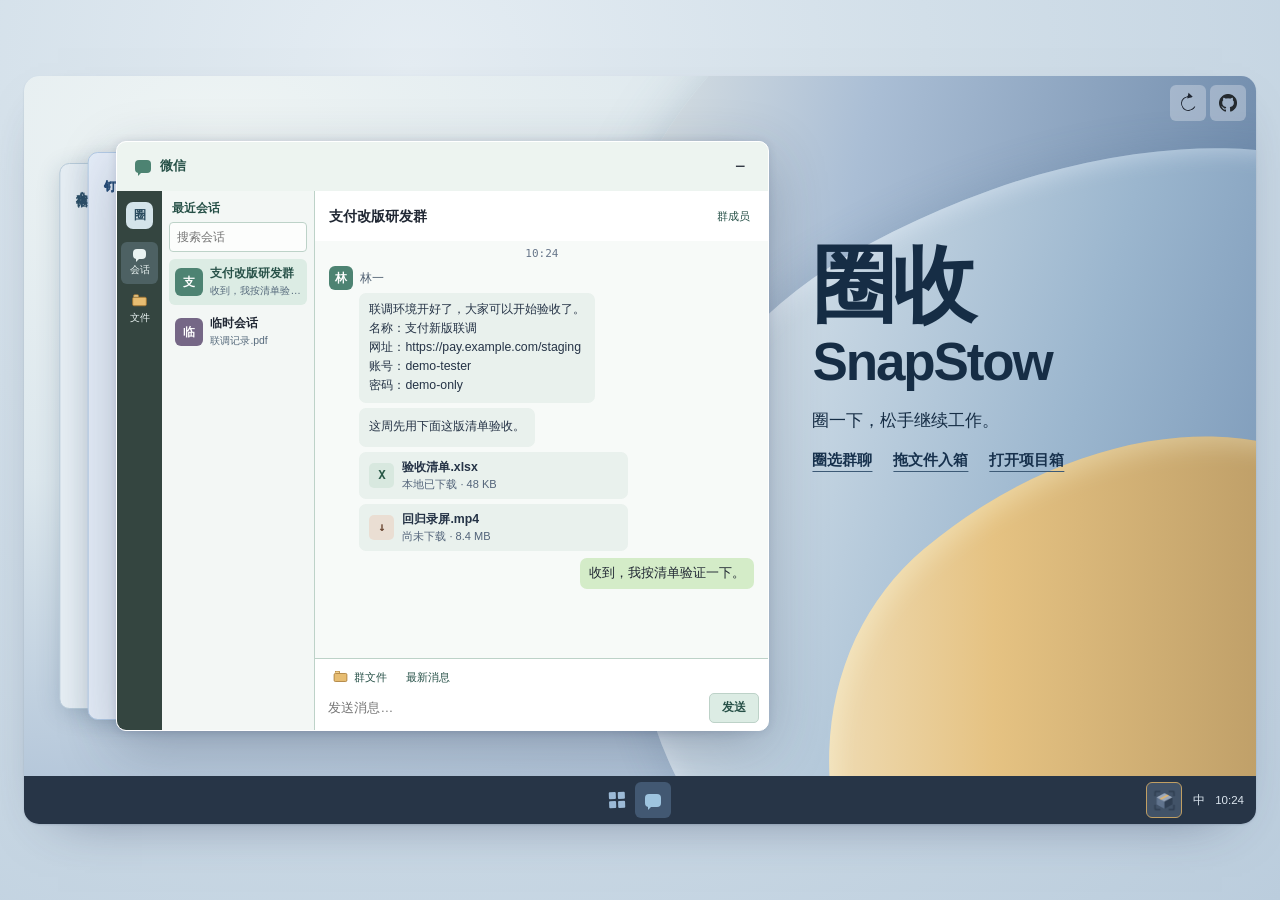
==== commit bee6d94f: "重构群聊布局并修正连线和放大镜定位" ====
--- a/index.html
+++ b/index.html
@@ -7,8 +7,8 @@
   <meta name="description" content="在 Windows 模拟桌面亲手试用圈收 SnapStow，从群聊圈选附件、链接和备注，再到项目箱里找到它们。">
   <title>圈收 SnapStow · 圈一下，松手继续工作</title>
   <link rel="icon" href="./snapstow.png">
-  <link rel="stylesheet" href="./style.css?v=chat-stack-directories">
-  <script src="./demo.js?v=chat-stack-directories" defer></script>
+  <link rel="stylesheet" href="./style.css?v=anchored-preview">
+  <script src="./demo.js?v=anchored-preview" defer></script>
 </head>
 <body>
   <a class="skip" href="#try">跳到桌面体验</a>
@@ -32,35 +32,62 @@
             <button class="chat-back" type="button" data-client="dingtalk" style="--depth: 1"><span>钉钉</span></button>
             <button class="chat-back" type="button" data-client="wecom" style="--depth: 2"><span>企业微信</span></button>
           </div>
-        <section class="window chat-window" id="chat-window" data-client="wechat" aria-labelledby="chat-title">
-          <header class="chat-chrome">
-            <button type="button" class="chat-handle" id="chat-handle" title="拖动窗口，方向键也能移动" aria-keyshortcuts="ArrowLeft ArrowRight ArrowUp ArrowDown">
-              <i class="glyph chat-glyph" aria-hidden="true"></i><span id="chat-client">微信</span><span class="sr-only">，使用方向键移动窗口</span>
-            </button>
-            <button type="button" class="icon-control chrome-close" id="min-chat" aria-label="最小化群聊" title="最小化群聊"><span aria-hidden="true">−</span></button>
-          </header>
-          <div class="chat-layout">
-            <div class="channels" role="group" aria-label="群聊列表">
-              <button type="button" data-channel="dev" aria-pressed="true" title="支付改版研发群"><span class="avatar" aria-hidden="true">支</span><span>支付改版研发群</span></button>
-              <button type="button" data-channel="temp" aria-pressed="false" title="临时会话"><span class="avatar violet" aria-hidden="true">临</span><span>临时会话</span></button>
-              <button type="button" data-channel="feedback" aria-pressed="false" hidden><span class="avatar" aria-hidden="true">联</span><span>支付联调反馈群</span></button>
-              <button type="button" data-channel="launch" aria-pressed="false" hidden><span class="avatar" aria-hidden="true">上</span><span>上线准备群</span></button>
+          <section class="window chat-window" id="chat-window" data-client="wechat" aria-labelledby="chat-title">
+            <header class="chat-chrome">
+              <button type="button" class="chat-handle" id="chat-handle" title="拖动窗口，方向键也能移动" aria-keyshortcuts="ArrowLeft ArrowRight ArrowUp ArrowDown">
+                <i class="glyph chat-glyph" aria-hidden="true"></i><span id="chat-client">微信</span><span class="sr-only">，使用方向键移动窗口</span>
+              </button>
+              <button type="button" class="icon-control chrome-close" id="min-chat" aria-label="最小化群聊" title="最小化群聊"><span aria-hidden="true">−</span></button>
+            </header>
+            <div class="chat-layout">
+              <nav class="chat-navigation" aria-label="群聊工作区">
+                <span class="workspace-avatar" aria-hidden="true">圈</span>
+                <button type="button" data-chat-action="threads"><i class="glyph chat-glyph" aria-hidden="true"></i><span>会话</span></button>
+                <button type="button" data-chat-action="files" aria-controls="chat-detail" aria-expanded="false"><i class="folder-mark" aria-hidden="true"></i><span>文件</span></button>
+              </nav>
+              <div class="channels" role="group" aria-label="群聊列表">
+                <strong class="channels-heading" id="threads-heading">最近会话</strong>
+                <input class="thread-search" id="thread-search" type="search" aria-label="搜索会话" placeholder="搜索会话" autocomplete="off">
+                <div class="channel-list">
+                  <button type="button" data-channel="dev" aria-pressed="true"><span class="avatar" aria-hidden="true">支</span><span class="thread-copy"><strong>支付改版研发群</strong><small></small></span></button>
+                  <button type="button" data-channel="temp" aria-pressed="false"><span class="avatar violet" aria-hidden="true">临</span><span class="thread-copy"><strong>临时会话</strong><small></small></span></button>
+                  <button type="button" data-channel="feedback" aria-pressed="false" hidden><span class="avatar" aria-hidden="true">联</span><span class="thread-copy"><strong>支付联调反馈群</strong><small></small></span></button>
+                  <button type="button" data-channel="launch" aria-pressed="false" hidden><span class="avatar" aria-hidden="true">上</span><span class="thread-copy"><strong>上线准备群</strong><small></small></span></button>
+                </div>
+                <p class="threads-empty" id="threads-empty" hidden>没有匹配的会话</p>
+              </div>
+              <div class="conversation">
+                <header class="conversation-head">
+                  <div><h2 id="chat-title">支付改版研发群</h2><small id="chat-meta"></small></div>
+                  <button type="button" class="chat-command" data-chat-action="members" aria-controls="chat-detail" aria-expanded="false">群成员</button>
+                </header>
+                <details class="chat-notice" id="chat-notice" hidden>
+                  <summary>群公告 · 本轮联调按最新版反馈表核对</summary>
+                  <p>核对失败项后，把复测结果补到群里的联调反馈汇总表。</p>
+                </details>
+                <div class="conversation-body">
+                  <div class="messages" id="messages" aria-label="群聊消息">
+                    <p class="message-time">10:24</p>
+                    <div class="message-author"><span class="avatar sender" id="sender-avatar" aria-hidden="true">林</span><span id="sender-name">林一</span></div>
+                    <div id="message-items" class="message-items"></div>
+                    <div class="selection-rect" id="selection" aria-hidden="true" hidden><i></i><i></i><i></i><i></i></div>
+                  </div>
+                  <aside class="chat-detail" id="chat-detail" aria-labelledby="chat-detail-title" hidden>
+                    <div><strong id="chat-detail-title"></strong><button type="button" class="chat-command" data-chat-action="close" aria-label="关闭群聊侧栏">×</button></div>
+                    <ul id="chat-detail-list"></ul>
+                  </aside>
+                </div>
+                <form id="chat-form" class="composer">
+                  <div class="composer-tools" role="group" aria-label="消息工具">
+                    <button type="button" class="chat-command" data-chat-action="files" aria-controls="chat-detail" aria-expanded="false"><i class="folder-mark" aria-hidden="true"></i>群文件</button>
+                    <button type="button" class="chat-command" data-chat-action="latest">最新消息</button>
+                  </div>
+                  <input id="reply" aria-label="发送示例消息" placeholder="发送消息…" maxlength="100" autocomplete="off">
+                  <button type="submit" class="send">发送</button>
+                </form>
+              </div>
             </div>
-            <div class="conversation">
-              <header class="conversation-head"><h2 id="chat-title">支付改版研发群</h2></header>
-              <div class="messages" id="messages" aria-label="群聊消息">
-                <p class="message-time">10:24</p>
-                <div class="message-author"><span class="avatar sender" id="sender-avatar" aria-hidden="true">林</span><span id="sender-name">林一</span></div>
-                <div id="message-items" class="message-items"></div>
-                <div class="selection-rect" id="selection" aria-hidden="true" hidden><i></i><i></i><i></i><i></i></div>
-              </div>
-              <form id="chat-form" class="composer">
-                <input id="reply" aria-label="发送示例消息" placeholder="发送消息…" maxlength="100" autocomplete="off">
-                <button type="submit" class="icon-control send" aria-label="发送" title="发送"><span aria-hidden="true">↑</span></button>
-              </form>
-            </div>
-          </div>
-        </section>
+          </section>
         </div>
 
         <section class="window workbench" id="workbench" data-theme="dark" aria-label="圈收工作台" hidden>
@@ -100,7 +127,7 @@
               <div class="warehouse">
                 <img class="warehouse-body" src="./art/warehouse.svg" alt="">
                 <img class="warehouse-body light-art" src="./art/warehouse-light.svg" alt="">
-                <button type="button" class="warehouse-sign" id="root-picker">工作总目录</button>
+                <button type="button" class="warehouse-sign" id="root-picker"><span id="root-label">工作总目录</span></button>
                 <button type="button" class="warehouse-door" id="warehouse-door" aria-label="抬起卷帘门，返回工作台" title="返回工作台">
                   <img src="./art/warehouse-door.svg" alt=""><img class="light-art" src="./art/warehouse-door-light.svg" alt="">
                 </button>
--- a/style.css
+++ b/style.css
@@ -77,10 +77,10 @@
 .chat-window .chat-glyph::after { border-top-color: var(--client-accent); }
 .chat-window[data-client="dingtalk"] .chat-layout { border-left: 5px solid var(--client-accent); }
 .chat-window[data-client="dingtalk"] .message { border-radius: 4px 10px 10px; }
-.chat-window[data-client="wecom"] .chat-chrome { background: #365970; color: #f4f8fc; --focus: #e3f0ff; }
-.chat-window[data-client="wecom"] .chat-chrome button { color: inherit; --control-hover: #4b6b85; }
-.chat-window[data-client="wecom"] .chat-glyph { background: #b8d7ed; }
-.chat-window[data-client="wecom"] .chat-glyph::after { border-top-color: #b8d7ed; }
+.chat-window[data-client="dingtalk"] .chat-chrome { background: #365f91; color: #f4f8fc; --focus: #e3f0ff; }
+.chat-window[data-client="dingtalk"] .chat-chrome button { color: inherit; --control-hover: #4d749f; }
+.chat-window[data-client="dingtalk"] .chat-handle .chat-glyph { background: #d4e8fb; }
+.chat-window[data-client="dingtalk"] .chat-handle .chat-glyph::after { border-top-color: #d4e8fb; }
 .chat-window[data-client="wecom"] .conversation-head { background: #e7eff5; border-bottom: 1px solid var(--client-edge); }
 .glyph { display: inline-block; vertical-align: middle; flex: 0 0 auto; }
 .chat-glyph { width: 16px; height: 13px; border-radius: 4px; background: #587d9e; position: relative; }
@@ -90,19 +90,47 @@
 .capture-glyph::before { left: 0; top: 0; border-right: 0; border-bottom: 0; border-top-left-radius: 3px; }
 .capture-glyph::after { right: 0; bottom: 0; border-left: 0; border-top: 0; border-bottom-right-radius: 3px; }
 .chrome-close { --control-hover: #dce3ed; font-size: 1.12rem; }
-.chat-window[data-client="dingtalk"] { --chat-rail-width: 172px; }
-.chat-window[data-client="wecom"] { --chat-rail-width: 140px; }
-.chat-layout { flex: 1; min-height: 0; display: grid; grid-template-columns: var(--chat-rail-width, 153px) minmax(0, 1fr); }
-.channels { padding: 9px 7px; background: var(--client-rail); }
+.chat-window[data-client="dingtalk"] { --chat-rail-width: 158px; --workspace-rail: 62px; }
+.chat-window[data-client="wecom"] { --chat-rail-width: 138px; --workspace-rail: 46px; }
+.chat-layout { flex: 1; min-height: 0; display: grid; grid-template-columns: var(--workspace-rail, 45px) var(--chat-rail-width, 153px) minmax(0, 1fr); }
+.chat-navigation { display: flex; flex-direction: column; align-items: stretch; gap: 5px; padding: 11px 4px; color: #eaf3f2; background: #344540; }
+.chat-window[data-client="dingtalk"] .chat-navigation { color: #2f4f70; background: #e8eef6; }
+.chat-window[data-client="wecom"] .chat-navigation { background: #365d7d; color: #eff6ff; }
+.workspace-avatar { display: grid; place-items: center; width: 27px; height: 27px; align-self: center; margin-bottom: 8px; border-radius: 7px; background: #d4e4ea; color: #2b4c5f; font-size: .77rem; font-weight: 700; }
+.chat-navigation button { display: grid; place-items: center; gap: 4px; padding: 7px 1px; border: 0; border-radius: 6px; color: inherit; background: transparent; font-size: .63rem; }
+.chat-navigation button:is(:hover, :focus-visible, [aria-expanded="true"]), .chat-navigation button:first-of-type { background: #a9c7e237; }
+.chat-navigation button .chat-glyph { width: 13px; height: 10px; background: currentColor; }
+.chat-navigation button .chat-glyph::after { border-top-color: currentColor; }
+.chat-navigation button .folder-mark { scale: .85; }
+.channels { min-width: 0; overflow: auto; padding: 9px 7px; background: var(--client-rail); border-right: 1px solid var(--client-edge); }
+.channels-heading { display: block; padding: 1px 3px 5px; color: var(--client-ink); font-size: .74rem; }
+.thread-search { width: 100%; min-height: 30px; margin: 0 0 7px; padding: 3px 7px; border: 1px solid var(--client-edge); border-radius: 4px; background: #ffffffbd; color: #243b52; font-size: .72rem; }
+.threads-empty { margin: 5px 3px; font-size: .71rem; color: #516477; }
 .channels button { display: flex; width: 100%; align-items: center; gap: 7px; padding: 6px; min-height: 46px; text-align: left; background: transparent; border: 0; border-radius: 6px; font-size: .73rem; }
 .channels button + button { margin-top: 4px; }
 .channels button:hover { background: #e9eef5; }
 .channels button[aria-pressed="true"] { background: var(--client-selected); color: var(--client-ink); font-weight: 700; }
+.thread-copy { display: grid; gap: 3px; min-width: 0; }
+.thread-copy strong, .thread-copy small { overflow: hidden; text-overflow: ellipsis; white-space: nowrap; }
+.thread-copy small { color: #566a7c; font-size: .65rem; font-weight: 450; }
 .avatar { display: grid; place-items: center; width: 28px; height: 28px; flex: 0 0 28px; border-radius: 6px; background: #4f6f8e; color: white; font-size: .73rem; font-weight: 650; }
 .avatar.violet { background: #756786; }
 .conversation { min-height: 0; min-width: 0; display: flex; flex-direction: column; }
-.conversation-head { min-height: 50px; padding: 8px 15px; display: flex; align-items: center; gap: 8px; }
+.conversation-head { min-height: 50px; padding: 6px 11px 6px 14px; display: flex; justify-content: space-between; align-items: center; gap: 8px; }
 .conversation-head h2 { margin: 0; font-size: .9rem; }
+.conversation-head small { color: #54697d; font-size: .65rem; }
+.chat-command { display: inline-flex; align-items: center; justify-content: center; gap: 5px; min-height: 30px; padding: 3px 7px; border: 0; border-radius: 5px; background: transparent; color: var(--client-ink); white-space: nowrap; font-size: .69rem; }
+.chat-command:hover, .chat-command[aria-expanded="true"] { background: var(--client-selected); }
+.chat-notice { padding: 5px 10px; border-block: 1px solid #d5e4f2; color: #285174; background: #eaf3fb; font-size: .71rem; }
+.chat-notice summary { cursor: pointer; }
+.chat-notice p { margin: 5px 0 2px; }
+.conversation-body { position: relative; flex: 1; min-height: 0; display: flex; }
+.chat-detail { flex: 0 0 126px; padding: 7px; overflow: auto; border-left: 1px solid var(--client-edge); background: #f2f7fb; color: #33546d; font-size: .71rem; }
+.chat-detail > div { display: flex; align-items: center; justify-content: space-between; gap: 4px; }
+.chat-detail ul { list-style: none; padding: 3px 0 0; margin: 0; }
+.chat-detail li { display: flex; gap: 5px; align-items: center; min-height: 31px; overflow-wrap: anywhere; }
+.chat-detail .avatar { width: 20px; height: 20px; flex-basis: 20px; font-size: .62rem; }
+.chat-detail .chat-command { white-space: normal; padding-inline: 4px; text-align: left; }
 .messages { position: relative; flex: 1; overflow: auto; padding: 4px 14px 8px; background: var(--client-chat); scrollbar-width: thin; overscroll-behavior: contain; }
 .is-capturing .messages { touch-action: none; user-select: none; cursor: crosshair; }
 .message-time { text-align: center; margin: 3px 0 6px; color: #67768a; font: .69rem/1.1 "Consolas", monospace; }
@@ -119,15 +147,21 @@
 .material-icon { display: grid; place-items: center; width: 25px; height: 25px; flex: 0 0 25px; background: #d8e8df; border-radius: 5px; color: #285846; font: 700 .78rem/1 monospace; }
 .material-icon.missing { background: #eaded3; color: #6a4632; }
 .sent { margin: 7px 0 3px auto; max-width: 85%; width: fit-content; padding: 7px 9px; border-radius: 7px; background: #dce9e2; font-size: .8rem; overflow-wrap: anywhere; }
+.chat-window[data-client="wechat"] .sent { background: #d4ecc8; }
+.chat-window[data-client="dingtalk"] .sent { background: #dbeafc; }
+.chat-window[data-client="wecom"] .sent { background: #d7eaf6; }
 .selection-rect { position: absolute; z-index: 2; pointer-events: none; box-shadow: 0 0 0 200vmax #19334c32; background: #fff2d53b; }
 .selection-rect i { position: absolute; width: 13px; height: 13px; border: 2px solid #98702d; }
 .selection-rect i:nth-child(1) { top: 0; left: 0; border-right: 0; border-bottom: 0; }
 .selection-rect i:nth-child(2) { top: 0; right: 0; border-left: 0; border-bottom: 0; }
 .selection-rect i:nth-child(3) { bottom: 0; left: 0; border-right: 0; border-top: 0; }
 .selection-rect i:nth-child(4) { bottom: 0; right: 0; border-left: 0; border-top: 0; }
-.composer { display: flex; align-items: center; gap: 5px; background: #f0f3f7; padding: 6px 9px 6px 13px; }
-.composer input { background: transparent; border: 0; flex: 1; min-width: 0; font-size: .8rem; padding: 6px 3px; }
-.send { --control-width: 34px; --control-height: 32px; --control-bg: #dfe7f1; --control-hover: #cbddef; color: #35536e; font-weight: 750; }
+.composer { display: grid; align-items: center; grid-template-columns: minmax(0, 1fr) auto; column-gap: 8px; background: #fff; border-top: 1px solid var(--client-edge); padding: 3px 9px 7px 10px; }
+.composer-tools { grid-column: 1 / -1; display: flex; gap: 5px; }
+.composer-tools .folder-mark { scale: .8; }
+.composer input { background: transparent; border: 0; width: 100%; min-height: 31px; min-width: 0; font-size: .8rem; padding: 5px 3px; }
+.composer .send { min-height: 30px; padding: 4px 12px; border: 1px solid var(--client-edge); border-radius: 5px; color: var(--client-ink); background: var(--client-selected); font-size: .73rem; font-weight: 750; }
+.chat-window[data-client="dingtalk"] .composer .send { background: #446e9e; color: white; border-color: #446e9e; }
 .taskbar { min-height: 48px; position: relative; display: flex; align-items: center; justify-content: center; gap: 10px; background: #273547; color: #eef3f8; border-radius: 0 0 15px 15px; --focus: #f8cf7f; }
 .taskbar-menu { display: grid; grid-template-columns: 7px 7px; grid-auto-rows: 7px; gap: 2px; transform: rotate(-2deg); }
 .taskbar-menu i { background: #9cbad7; border-radius: 1px; }
@@ -235,7 +269,8 @@
 .belt-bed > img { width: 100%; height: 100%; object-fit: contain; }
 .rollers { position: absolute; inset: 0; background: url("./art/belt-rollers.svg") 0 0 / 200% 100% no-repeat; mask: url("./art/belt-mask.svg") 0 0 / 100% 100% no-repeat; }
 .workbench[data-theme="light"] :is(.belt-bed > img, .rollers) { filter: brightness(2.2) saturate(.55); }
-.belt-mark { position: absolute; width: clamp(20px, 4.2%, 36px); aspect-ratio: 36 / 11; background: var(--bench-muted); opacity: .85; mask: url("./art/belt-arrow.svg") center / contain no-repeat; translate: -50% -50%; transform: rotate(-3.894deg); }
+.belt-mark { position: absolute; width: clamp(25px, 5.2%, 42px); aspect-ratio: 36 / 11; background: #dce8f1; mask: url("./art/belt-arrow.svg?v=contrast") center / contain no-repeat; translate: -50% -50%; transform: rotate(-3.894deg); }
+.workbench[data-theme="light"] .belt-mark { background: #fff0bd; }
 .belt-mark-left { left: 9%; top: 77.2%; transform: rotate(-3.894deg) scaleX(-1); }
 .belt-mark-right { right: 9%; top: 54.5%; translate: 50% -50%; }
 .drop-bin { position: absolute; z-index: 6; width: clamp(58px, 15cqw, 76px); aspect-ratio: 76 / 82; right: clamp(16px, 5cqw, 44px); bottom: 8px; }
@@ -306,18 +341,29 @@
 .group:hover .group-move, .group:focus-within .group-move { opacity: 1; }
 .archive-underlay.source-drop { z-index: 5; background: #3e5572b0; }
 .archive-underlay.source-drop::after { content: "拖出来源"; position: absolute; color: #fff1cd; bottom: 2px; left: 50%; translate: -50%; font-size: .7rem; }
-.preview-card { z-index: 9; position: absolute; width: min(238px, calc(100% - 12px)); padding: 10px; background: var(--bench-bg); color: var(--bench-ink); border: 1px solid var(--bench-outline); border-radius: 7px; box-shadow: 0 9px 25px #12172661; font-size: .75rem; line-height: 1.6; overflow-wrap: anywhere; pointer-events: none; }
+.preview-card { z-index: 9; position: absolute; width: var(--preview-width, 238px); padding: 9px; background: var(--bench-bg); color: var(--bench-ink); border: 1px solid var(--bench-outline); border-radius: 7px; box-shadow: 0 9px 25px #12172661; font-size: .75rem; line-height: 1.55; overflow-wrap: anywhere; pointer-events: none; }
+.preview-card::before { content: ""; position: absolute; width: 11px; height: 11px; background: inherit; border: 0 solid var(--bench-outline); rotate: 45deg; }
+.preview-card[data-side="right"] { transform-origin: 0 var(--tip); }
+.preview-card[data-side="right"]::before { left: -6px; top: calc(var(--tip) - 6px); border-width: 0 0 1px 1px; }
+.preview-card[data-side="left"] { transform-origin: 100% var(--tip); }
+.preview-card[data-side="left"]::before { right: -6px; top: calc(var(--tip) - 6px); border-width: 1px 1px 0 0; }
+.preview-card[data-side="bottom"] { transform-origin: var(--tip) 0; }
+.preview-card[data-side="bottom"]::before { left: calc(var(--tip) - 6px); top: -6px; border-width: 1px 0 0 1px; }
+.preview-card[data-side="top"] { transform-origin: var(--tip) 100%; }
+.preview-card[data-side="top"]::before { left: calc(var(--tip) - 6px); bottom: -6px; border-width: 0 1px 1px 0; }
 .preview-card strong, .preview-card span { display: block; }
 .preview-card span { color: var(--bench-muted); margin-top: 3px; }
-.preview-card.has-screenshot { width: min(374px, calc(100% - 12px)); background: var(--bench-panel); }
-.preview-card .source-image { margin: 10px 0 0; border-top: 1px solid var(--bench-line); padding-top: 10px; }
-.source-image img { max-height: 250px; width: auto; height: auto; border-radius: 5px; object-fit: contain; object-position: left top; }
+.preview-card.has-screenshot { background: var(--bench-panel); }
+.preview-card .source-image { display: grid; justify-items: center; margin: 0 0 8px; border-radius: 4px; overflow: hidden; }
+.source-image img { max-height: var(--photo-height, 220px); width: auto; height: auto; border-radius: 4px; object-fit: contain; }
+.preview-card.has-screenshot .preview-description { border-top: 1px solid var(--bench-line); padding-top: 6px; }
 
 .settings-page { height: 100%; display: grid; place-items: center; position: relative; }
 .warehouse { position: relative; width: min(82%, 536px); aspect-ratio: 536/391; }
 .warehouse-body { width: 100%; height: 100%; object-fit: contain; pointer-events: none; }
 .workbench[data-theme="dark"] .warehouse .light-art, .workbench[data-theme="light"] .warehouse img:not(.light-art):where(.warehouse-body, .warehouse-door img, .warehouse-theme img) { display: none; }
-.warehouse-sign { position: absolute; top: 35.3%; left: 23.1%; width: 52.6%; height: 10%; padding: 0 11px; border: 0; background: url("./art/warehouse-sign.svg") center / contain no-repeat; color: #fff0d4; text-align: left; white-space: nowrap; overflow: hidden; text-overflow: ellipsis; font-size: clamp(.67rem, 1.6cqw, .88rem); }
+.warehouse-sign { position: absolute; top: 35.3%; left: 23.1%; width: 52.6%; height: 10%; padding: 0 clamp(9px, 3%, 18px); border: 0; background: url("./art/warehouse-sign.svg") center / contain no-repeat; color: #fff0d4; font-size: clamp(.67rem, 1.6cqw, .88rem); }
+.warehouse-sign span { display: block; width: max-content; max-width: 100%; margin-inline: auto; text-align: start; white-space: nowrap; overflow: hidden; text-overflow: ellipsis; }
 .warehouse-sign:hover, .warehouse-door:hover { filter: brightness(1.2); }
 .warehouse-door { position: absolute; left: 32.65%; top: 51.92%; width: 33.58%; height: 33.76%; border: 0; padding: 0; overflow: hidden; background: transparent; touch-action: none; cursor: grab; }
 .warehouse-door:active { cursor: grabbing; }
@@ -385,14 +431,22 @@
   .shell { width: calc(100% - 14px); padding-block: 7px; }
   .screen { height: clamp(450px, calc(100svh - 62px), 780px); }
   .chat-layout { grid-template-columns: 1fr; grid-template-rows: auto 1fr; }
-  .channels { display: flex; gap: 5px; padding: 5px 7px; }
+  .chat-navigation, .channels-heading { display: none; }
+  .channels { display: block; padding: 5px 7px; }
+  .thread-search { margin-bottom: 4px; }
+  .channel-list { display: flex; gap: 5px; }
   .channels button { display: inline-flex; width: auto; min-height: 36px; line-height: 1.1; }
   .channels button + button { margin: 0; }
   .channels .avatar { width: 22px; height: 22px; flex-basis: 22px; }
+  .thread-copy small { display: none; }
   .conversation-head { min-height: 39px; padding-block: 5px; }
   .message-items { margin-left: 22px; }
   .workbench { width: calc(100% - 14px); top: 53px; bottom: 16px; }
   .work-status { bottom: 6px; }
+}
+
+@container desktop-screen (max-width: 1030px) {
+  .chat-detail { position: absolute; z-index: 3; top: 0; right: 0; bottom: 0; width: min(148px, 55%); box-shadow: -4px 0 14px #1a385b23; }
 }
 
 @container desktop-screen (max-width: 740px) {
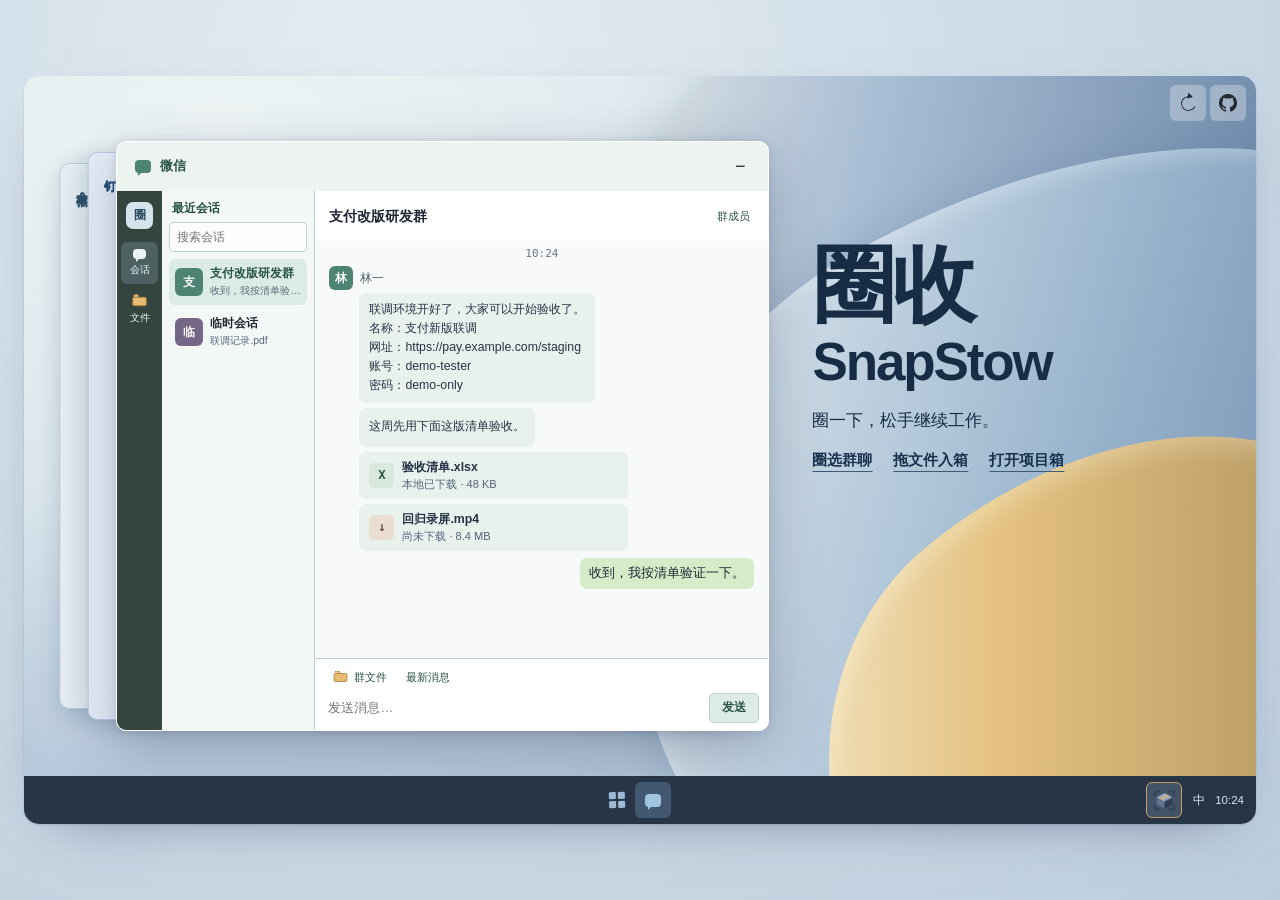
==== commit 2d8cee58: "修复传送带翻页后冲突连线偏移" ====
--- a/index.html
+++ b/index.html
@@ -7,8 +7,8 @@
   <meta name="description" content="在 Windows 模拟桌面亲手试用圈收 SnapStow，从群聊圈选附件、链接和备注，再到项目箱里找到它们。">
   <title>圈收 SnapStow · 圈一下，松手继续工作</title>
   <link rel="icon" href="./snapstow.png">
-  <link rel="stylesheet" href="./style.css?v=anchored-preview">
-  <script src="./demo.js?v=anchored-preview" defer></script>
+  <link rel="stylesheet" href="./style.css?v=project-markdown">
+  <script src="./demo.js?v=belt-line" defer></script>
 </head>
 <body>
   <a class="skip" href="#try">跳到桌面体验</a>
@@ -82,7 +82,7 @@
                     <button type="button" class="chat-command" data-chat-action="files" aria-controls="chat-detail" aria-expanded="false"><i class="folder-mark" aria-hidden="true"></i>群文件</button>
                     <button type="button" class="chat-command" data-chat-action="latest">最新消息</button>
                   </div>
-                  <input id="reply" aria-label="发送示例消息" placeholder="发送消息…" maxlength="100" autocomplete="off">
+                  <input id="reply" aria-label="发送示例消息" placeholder="发送消息…" maxlength="2000" autocomplete="off">
                   <button type="submit" class="send">发送</button>
                 </form>
               </div>
@@ -196,5 +196,24 @@
       <form method="dialog"><button class="explorer-action" id="explorer-cancel" type="submit">关闭</button></form>
     </footer>
   </dialog>
+  <dialog id="document-viewer" class="explorer document-viewer" aria-labelledby="document-title">
+    <header class="explorer-head">
+      <h2 id="document-title"><i class="file-mark" aria-hidden="true"></i>项目资料.md</h2>
+      <form method="dialog"><button class="icon-control explorer-close" type="submit" aria-label="关闭文档" autofocus><span aria-hidden="true">×</span></button></form>
+    </header>
+    <pre class="document-text" id="document-text" tabindex="0" aria-label="Markdown 文档内容"></pre>
+    <footer class="explorer-footer"><span id="document-path"></span></footer>
+  </dialog>
+  <dialog id="source-choice" class="explorer source-choice" aria-labelledby="source-choice-title" aria-describedby="source-choice-context">
+    <header class="explorer-head">
+      <h2 id="source-choice-title">选择附件原件</h2>
+      <form method="dialog"><button class="icon-control explorer-close" type="submit" aria-label="关闭原件选择"><span aria-hidden="true">×</span></button></form>
+    </header>
+    <div class="explorer-content">
+      <p id="source-choice-context"></p>
+      <div class="explorer-columns" aria-hidden="true"><span>文件位置</span><span>大小</span></div>
+      <ul id="source-choices" aria-label="同名候选文件"></ul>
+    </div>
+  </dialog>
 </body>
 </html>
--- a/style.css
+++ b/style.css
@@ -147,6 +147,8 @@
 .material-icon { display: grid; place-items: center; width: 25px; height: 25px; flex: 0 0 25px; background: #d8e8df; border-radius: 5px; color: #285846; font: 700 .78rem/1 monospace; }
 .material-icon.missing { background: #eaded3; color: #6a4632; }
 .sent { margin: 7px 0 3px auto; max-width: 85%; width: fit-content; padding: 7px 9px; border-radius: 7px; background: #dce9e2; font-size: .8rem; overflow-wrap: anywhere; }
+.user-sent { display: block; border: 0; text-align: start; color: inherit; }
+.is-capturing .user-sent { cursor: crosshair; }
 .chat-window[data-client="wechat"] .sent { background: #d4ecc8; }
 .chat-window[data-client="dingtalk"] .sent { background: #dbeafc; }
 .chat-window[data-client="wecom"] .sent { background: #d7eaf6; }
@@ -192,6 +194,8 @@
   --machine-active: #566c87;
   --neutral-tag: #38485e;
   --neutral-ink: #dce7f2;
+  --missing-bg: #3b485b;
+  --missing-ink: #e1eaf5;
   --danger-bg: #66343f;
   --danger: #ffc1c9;
   color-scheme: dark;
@@ -223,6 +227,8 @@
   --machine-active: #d0e3f5;
   --neutral-tag: #e5eff8;
   --neutral-ink: #325575;
+  --missing-bg: #dce8f3;
+  --missing-ink: #324b66;
   --danger-bg: #ffe0e5;
   --danger: #8a253b;
   color-scheme: light;
@@ -253,14 +259,15 @@
 .feature-card strong { font-weight: 450; }
 .feature-card .capture-glyph { position: relative; display: block; width: 32px; height: 36px; color: var(--bench-muted); background: url("./art/paper.svg") center / 17px auto no-repeat; }
 .file-card.drag-ghost { position: absolute; top: 0; left: 0; z-index: 7; height: 85px; min-height: 0; padding: 6px; gap: 4px; pointer-events: none; opacity: .92; box-shadow: 0 6px 18px #131a2966; }
-.drag-ghost img:not(.missing-mark) { width: 36px; height: 46px; }
+.drag-ghost img { width: 36px; height: 46px; }
 .drag-ghost strong { font-size: .66rem; }
 .drag-ghost .file-state { font-size: .52rem; padding: 2px 3px; }
 .drag-ghost.over-bin { opacity: .43; filter: blur(.8px); box-shadow: none; }
 button.file-card:hover, .file-card[aria-pressed="true"], .file-card.relink-target { border-color: var(--selection-line); background: var(--selection-bg); }
 .file-card .file-state { position: absolute; right: 5px; top: 5px; background: var(--danger-bg); color: var(--danger); padding: 3px 5px; font-size: .63rem; border-radius: 4px; max-width: calc(100% - 10px); }
 .file-card .file-state.neutral { background: var(--neutral-tag); color: var(--neutral-ink); }
-.file-card img.missing-mark { position: absolute; width: 24px; height: 24px; top: 6px; right: 6px; }
+.missing-mark { position: absolute; top: 5px; right: 5px; display: grid; place-items: center; width: 28px; height: 28px; border-radius: 5px; background: var(--missing-bg); color: var(--missing-ink); }
+.missing-mark::before { content: ""; width: 23px; height: 23px; background: currentColor; mask: url("./art/download-missing.svg") center / contain no-repeat; }
 .belt { flex: 0 0 clamp(143px, 22cqw, 211px); width: 100%; position: relative; touch-action: pan-y; -webkit-user-select: none; user-select: none; cursor: grab; }
 .belt:focus-visible { outline: 2px solid var(--focus); outline-offset: 3px; border-radius: 4px; }
 .belt.swiping { cursor: grabbing; }
@@ -409,6 +416,16 @@
 .explorer-action.primary { border-color: #7195bb; background: #e1eef9; }
 .explorer-action:hover:enabled { background: #d4e7f7; }
 .explorer-action:disabled { opacity: .5; }
+.document-viewer { width: min(640px, calc(100% - 24px)); }
+.document-viewer[open] { grid-template-rows: auto minmax(0, 1fr) auto; }
+.document-viewer:modal { overscroll-behavior: contain; }
+.document-viewer::backdrop { overflow: hidden; overscroll-behavior: contain; }
+.document-text { min-height: min(280px, 40dvh); max-height: 56dvh; margin: 0; padding: 15px; overflow: auto; overscroll-behavior: contain; color: #253950; background: #fff; font: .86rem/1.55 ui-monospace, Consolas, monospace; white-space: pre-wrap; overflow-wrap: anywhere; }
+.source-choice { width: min(550px, calc(100% - 24px)); }
+.source-choice[open] { grid-template-rows: auto minmax(0, 1fr); }
+.source-choice .explorer-content { background: #fff; padding: 8px 12px 12px; }
+.source-choice .explorer-content p { margin: 4px 8px 9px; font-size: .83rem; }
+.source-choice .explorer-row { min-height: 44px; }
 
 @container (max-width: 530px) {
   .board { gap: 5px; padding-bottom: 34px; }
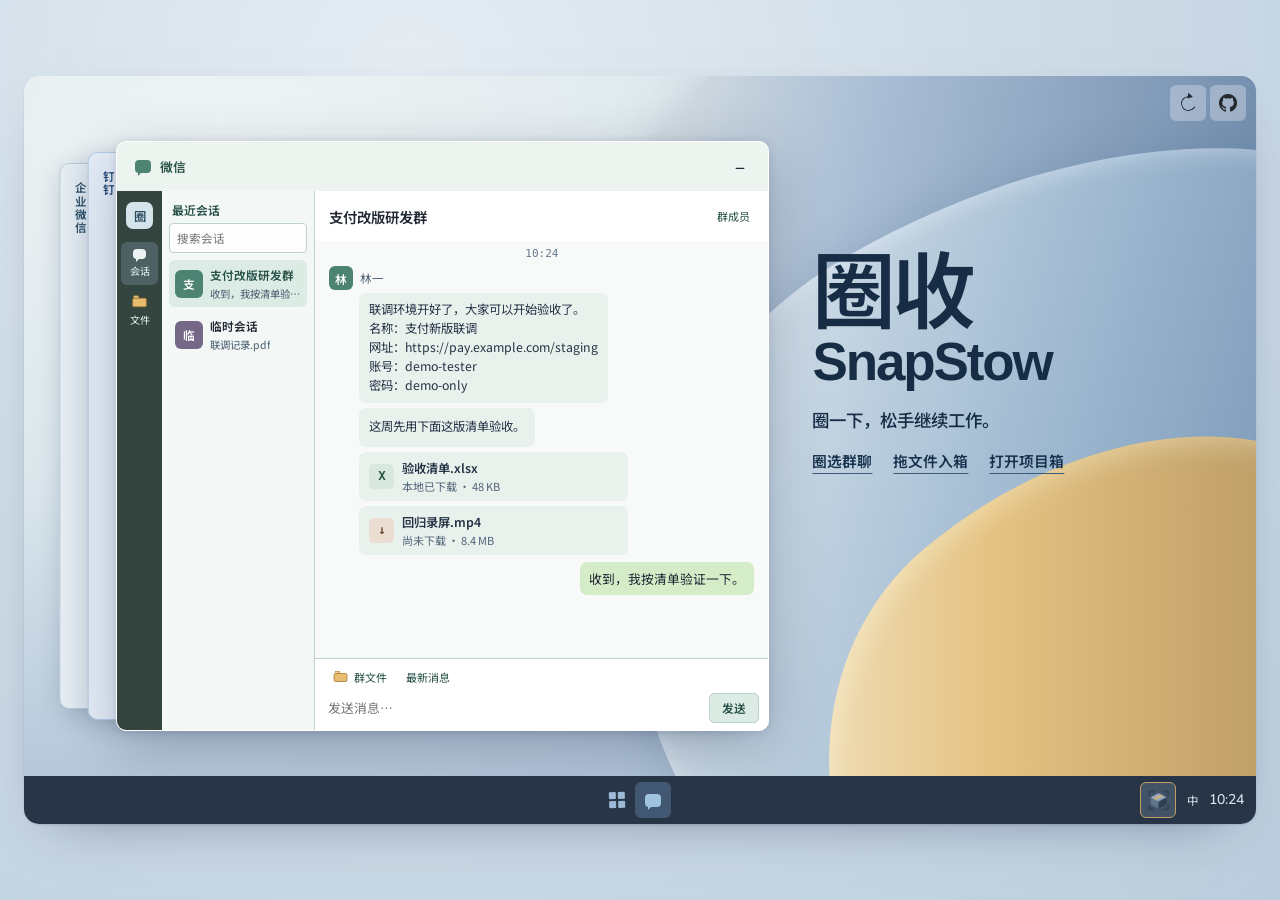
==== commit 7aac9bd4: "同步 Figma 字体、封条与项目箱弃置" ====
--- a/index.html
+++ b/index.html
@@ -7,8 +7,8 @@
   <meta name="description" content="在 Windows 模拟桌面亲手试用圈收 SnapStow，从群聊圈选附件、链接和备注，再到项目箱里找到它们。">
   <title>圈收 SnapStow · 圈一下，松手继续工作</title>
   <link rel="icon" href="./snapstow.png">
-  <link rel="stylesheet" href="./style.css?v=project-markdown">
-  <script src="./demo.js?v=belt-line" defer></script>
+  <link rel="stylesheet" href="./style.css?v=figma-parcels">
+  <script src="./demo.js?v=figma-parcels" defer></script>
 </head>
 <body>
   <a class="skip" href="#try">跳到桌面体验</a>
@@ -92,7 +92,7 @@
 
         <section class="window workbench" id="workbench" data-theme="dark" aria-label="圈收工作台" hidden>
           <header class="bench-chrome">
-            <button type="button" class="bench-brand" id="bench-home" aria-label="圈收工作台首页"><img src="./snapstow.png" width="42" height="42" alt=""><span>圈收<small>SnapStow</small></span></button>
+            <button type="button" class="bench-brand" id="bench-home" aria-label="圈收工作台首页"><img src="./snapstow.png" width="42" height="42" alt=""><span class="bench-wordmark">圈收<small lang="en">SnapStow</small></span></button>
             <div class="bench-tools">
               <button type="button" class="icon-control tool" id="lens" aria-label="放大镜" title="放大镜" aria-pressed="false"><img src="./art/search.svg" alt=""></button>
               <button type="button" class="icon-control tool" id="settings" aria-label="仓库设置" title="仓库设置" aria-pressed="false"><img src="./art/gear.svg" alt=""></button>
@@ -115,10 +115,12 @@
                 </div>
                 <div class="boxes" id="boxes"></div>
               </section>
-              <div class="drop-bin" id="drop-bin" aria-hidden="true" hidden>
+              <div class="drop-bin" id="drop-bin" hidden>
                 <img src="./art/drop-bin-closed.svg" alt="">
                 <img src="./art/drop-bin-open.svg" alt="">
-              </div>
+                <p class="bin-hint" id="bin-hint" aria-hidden="true" hidden>先在系统中删除目录</p>
+              </div>
+              <span class="sr-only" id="bin-announcement" role="status"></span>
               <div class="association" id="association" hidden aria-hidden="true"></div>
               <button class="icon-control cut" id="cut" type="button" aria-label="剪断同名关联" title="剪断同名关联" draggable="true" hidden><img src="./art/connection-cut.svg" alt=""></button>
             </div>
--- a/style.css
+++ b/style.css
@@ -1,3 +1,7 @@
+@font-face { font-family: "WDXL Lubrifont SC"; src: url("./fonts/wdxl-labels.woff2") format("woff2"); font-weight: 400; font-display: swap; }
+@font-face { font-family: "Nunito"; src: url("./fonts/nunito-medium.woff2") format("woff2"); font-weight: 500; font-display: swap; }
+@font-face { font-family: "Noto Sans SC"; src: url("./fonts/noto-sans-sc-demo.woff2") format("woff2"); font-weight: 400 600; font-display: swap; }
+
 :root {
   color-scheme: light;
   font-family: "Noto Sans SC", "PingFang SC", "Microsoft YaHei", sans-serif;
@@ -234,8 +238,10 @@
   color-scheme: light;
 }
 .bench-chrome { position: relative; flex: 0 0 62px; display: flex; justify-content: space-between; align-items: center; margin-inline: clamp(13px, 4cqw, 34px); border-bottom: 1px solid var(--bench-line); }
-.bench-brand { display: inline-flex; gap: 8px; align-items: center; border: 0; background: transparent; font-size: .88rem; color: inherit; padding: 0 6px 0 0; text-align: left; }
-.bench-brand small { color: var(--bench-muted); display: block; font-size: .68rem; }
+.bench-brand { display: inline-flex; gap: 8px; align-items: center; border: 0; background: transparent; color: inherit; padding: 0 6px 0 0; text-align: left; }
+.bench-wordmark { font: 400 1.375rem/1.27 "WDXL Lubrifont SC", "Noto Sans SC", sans-serif; }
+.bench-brand small { color: var(--bench-muted); display: block; font: 500 .9375rem/1.33 "Nunito", sans-serif; }
+.tray-system time { font: 500 .875rem/1.43 "Nunito", sans-serif; }
 .bench-tools { display: flex; align-items: center; gap: clamp(7px, 1.7cqw, 16px); }
 .tool { --control-border: var(--bench-line); --control-bg: var(--bench-panel); --control-hover: var(--bench-surface); --icon-size: 17px; }
 .tool:hover:enabled, .tool[aria-pressed="true"] { border-color: var(--bench-outline); }
@@ -251,7 +257,7 @@
 .queue { --queue-size: 3; --slot-height: 118px; display: grid; grid-template-columns: repeat(var(--queue-size), minmax(0, 1fr)); gap: clamp(7px, 3.1cqw, 28px); background: var(--bench-panel); border: 1px solid var(--bench-line); border-radius: 10px; padding: 13px clamp(8px, 4cqw, 36px); }
 .file-card { position: relative; width: 100%; min-width: 0; min-height: 118px; display: flex; flex-direction: column; align-items: center; justify-content: center; gap: 6px; background: var(--bench-panel); border: 1px solid var(--bench-line); padding: 7px; color: var(--bench-ink); border-radius: 8px; text-align: left; }
 .file-card img { width: 55px; height: 66px; object-fit: contain; pointer-events: none; }
-.file-card strong { width: 100%; min-width: 0; overflow: hidden; text-overflow: ellipsis; white-space: nowrap; font-size: clamp(.66rem, 1.55cqw, .82rem); font-weight: 530; }
+.file-card strong { width: 100%; min-width: 0; overflow: hidden; text-overflow: ellipsis; white-space: nowrap; font-size: clamp(.875rem, 1.8cqw, 1rem); font-weight: 500; line-height: 1.5; }
 .queue .file-card { height: var(--slot-height); cursor: grab; touch-action: none; -webkit-user-select: none; user-select: none; }
 .queue .file-card.drag-origin { opacity: .42; }
 .queue .feature-card { justify-content: center; text-align: center; color: var(--bench-muted); border-color: transparent; cursor: inherit; touch-action: auto; background: transparent; }
@@ -264,7 +270,7 @@
 .drag-ghost .file-state { font-size: .52rem; padding: 2px 3px; }
 .drag-ghost.over-bin { opacity: .43; filter: blur(.8px); box-shadow: none; }
 button.file-card:hover, .file-card[aria-pressed="true"], .file-card.relink-target { border-color: var(--selection-line); background: var(--selection-bg); }
-.file-card .file-state { position: absolute; right: 5px; top: 5px; background: var(--danger-bg); color: var(--danger); padding: 3px 5px; font-size: .63rem; border-radius: 4px; max-width: calc(100% - 10px); }
+.file-card .file-state { position: absolute; right: 5px; top: 5px; background: var(--danger-bg); color: var(--danger); padding: 2px 5px; font-size: clamp(.625rem, 1.5cqw, .875rem); line-height: 1.43; border-radius: 4px; max-width: calc(100% - 10px); }
 .file-card .file-state.neutral { background: var(--neutral-tag); color: var(--neutral-ink); }
 .missing-mark { position: absolute; top: 5px; right: 5px; display: grid; place-items: center; width: 28px; height: 28px; border-radius: 5px; background: var(--missing-bg); color: var(--missing-ink); }
 .missing-mark::before { content: ""; width: 23px; height: 23px; background: currentColor; mask: url("./art/download-missing.svg") center / contain no-repeat; }
@@ -283,14 +289,25 @@
 .drop-bin { position: absolute; z-index: 6; width: clamp(58px, 15cqw, 76px); aspect-ratio: 76 / 82; right: clamp(16px, 5cqw, 44px); bottom: 8px; }
 .drop-bin img { display: block; width: 100%; height: 100%; pointer-events: none; }
 .drop-bin:not([data-hit]) img + img, .drop-bin[data-hit] img:first-child { display: none; }
+.bin-hint { position: absolute; top: -12px; left: -143px; width: 154px; aspect-ratio: 154 / 34; margin: 0; padding-inline: 5px 15px; display: grid; place-items: center; color: var(--bench-ink); font-size: .875rem; line-height: 1.43; background: url("./art/bin-reject-dark.svg") center / contain no-repeat; pointer-events: none; }
+.workbench[data-theme="light"] .bin-hint { background-image: url("./art/bin-reject-light.svg"); }
 .boxes { position: absolute; inset: 1% 1% auto; display: grid; grid-template-columns: repeat(2, minmax(0, 1fr)); justify-items: center; pointer-events: none; transform: translate(var(--belt-move, 0px), calc(var(--belt-move, 0px) * -.075)); }
-.project { position: relative; width: min(94%, 162px); aspect-ratio: 162 / 100; color: #202732; padding: 0; border: 0; background: transparent; border-radius: 8px; cursor: pointer; pointer-events: auto; align-self: start; }
+.project { position: relative; width: min(94%, 162px); aspect-ratio: 162 / 100; color: #202732; padding: 0; border: 0; background: transparent; border-radius: 8px; cursor: grab; pointer-events: auto; align-self: start; touch-action: none; -webkit-user-select: none; user-select: none; }
 .project:nth-child(2) { margin-top: -7%; }
+.project[data-empty] { grid-column: 2; }
 .project img { position: absolute; pointer-events: none; }
 .project .parcel { inset: 0; width: 100%; height: 100%; object-fit: contain; }
+.workbench[data-theme="dark"] .project .empty-light, .workbench[data-theme="light"] .project .empty-dark { display: none; }
 .project .parcel-label { left: 8.6%; top: 40%; width: 82.7%; height: 42%; object-fit: contain; }
+.project .parcel-label-tall { display: none; top: 32%; height: auto; }
+.project[data-long-label] .parcel-label:not(.parcel-label-tall) { display: none; }
+.project[data-long-label] .parcel-label-tall { display: block; }
 .project .parcel-glow { left: -12%; top: -13%; width: 124%; max-width: none; height: 125%; opacity: 0; object-fit: contain; }
-.project strong { position: absolute; left: 13%; top: 56%; width: 64%; height: 26%; color: #202732; font-size: clamp(.67rem, 1.35cqw, .81rem); line-height: 1.07; font-weight: 650; text-align: center; align-content: center; overflow: hidden; display: -webkit-box; -webkit-box-orient: vertical; -webkit-line-clamp: 2; }
+.project strong { position: absolute; left: 13%; top: 69%; width: 64%; translate: 0 -50%; color: #202732; font-size: .875rem; line-height: 1.35; font-weight: 500; text-align: center; overflow: hidden; white-space: nowrap; text-overflow: ellipsis; }
+.project[data-long-label] strong { top: 65%; white-space: normal; overflow-wrap: anywhere; display: -webkit-box; -webkit-box-orient: vertical; -webkit-line-clamp: 2; }
+.project.project-drag-origin { opacity: 0; }
+.project.project-ghost { position: absolute; top: 0; left: 0; z-index: 7; margin: 0; pointer-events: none; }
+.project-ghost.over-bin { opacity: .43; filter: blur(1.2px); }
 .belt:not(.swiping) .project:is(:hover, :focus-visible) .parcel-glow, .project.drop-target .parcel-glow, .project[data-copying] .parcel-glow { opacity: 1; }
 .project.drop-target { outline: 2px solid var(--selection-line); outline-offset: 5px; }
 .project[data-copying] .parcel-label { opacity: .65; }
@@ -359,7 +376,7 @@
 .preview-card[data-side="top"] { transform-origin: var(--tip) 100%; }
 .preview-card[data-side="top"]::before { left: calc(var(--tip) - 6px); bottom: -6px; border-width: 0 1px 1px 0; }
 .preview-card strong, .preview-card span { display: block; }
-.preview-card span { color: var(--bench-muted); margin-top: 3px; }
+.preview-card span { color: var(--bench-muted); margin-top: 3px; font-family: "Nunito", "Noto Sans SC", sans-serif; font-weight: 500; }
 .preview-card.has-screenshot { background: var(--bench-panel); }
 .preview-card .source-image { display: grid; justify-items: center; margin: 0 0 8px; border-radius: 4px; overflow: hidden; }
 .source-image img { max-height: var(--photo-height, 220px); width: auto; height: auto; border-radius: 4px; object-fit: contain; }
@@ -371,6 +388,8 @@
 .workbench[data-theme="dark"] .warehouse .light-art, .workbench[data-theme="light"] .warehouse img:not(.light-art):where(.warehouse-body, .warehouse-door img, .warehouse-theme img) { display: none; }
 .warehouse-sign { position: absolute; top: 35.3%; left: 23.1%; width: 52.6%; height: 10%; padding: 0 clamp(9px, 3%, 18px); border: 0; background: url("./art/warehouse-sign.svg") center / contain no-repeat; color: #fff0d4; font-size: clamp(.67rem, 1.6cqw, .88rem); }
 .warehouse-sign span { display: block; width: max-content; max-width: 100%; margin-inline: auto; text-align: start; white-space: nowrap; overflow: hidden; text-overflow: ellipsis; }
+.warehouse-sign[data-unconfigured] { font: 400 clamp(.875rem, 2.4cqw, 1.3125rem)/1.33 "WDXL Lubrifont SC", "Noto Sans SC", sans-serif; }
+.warehouse-sign:not([data-unconfigured]) { font-size: clamp(.75rem, 1.9cqw, 1.0625rem); font-weight: 500; line-height: 1.35; }
 .warehouse-sign:hover, .warehouse-door:hover { filter: brightness(1.2); }
 .warehouse-door { position: absolute; left: 32.65%; top: 51.92%; width: 33.58%; height: 33.76%; border: 0; padding: 0; overflow: hidden; background: transparent; touch-action: none; cursor: grab; }
 .warehouse-door:active { cursor: grabbing; }
